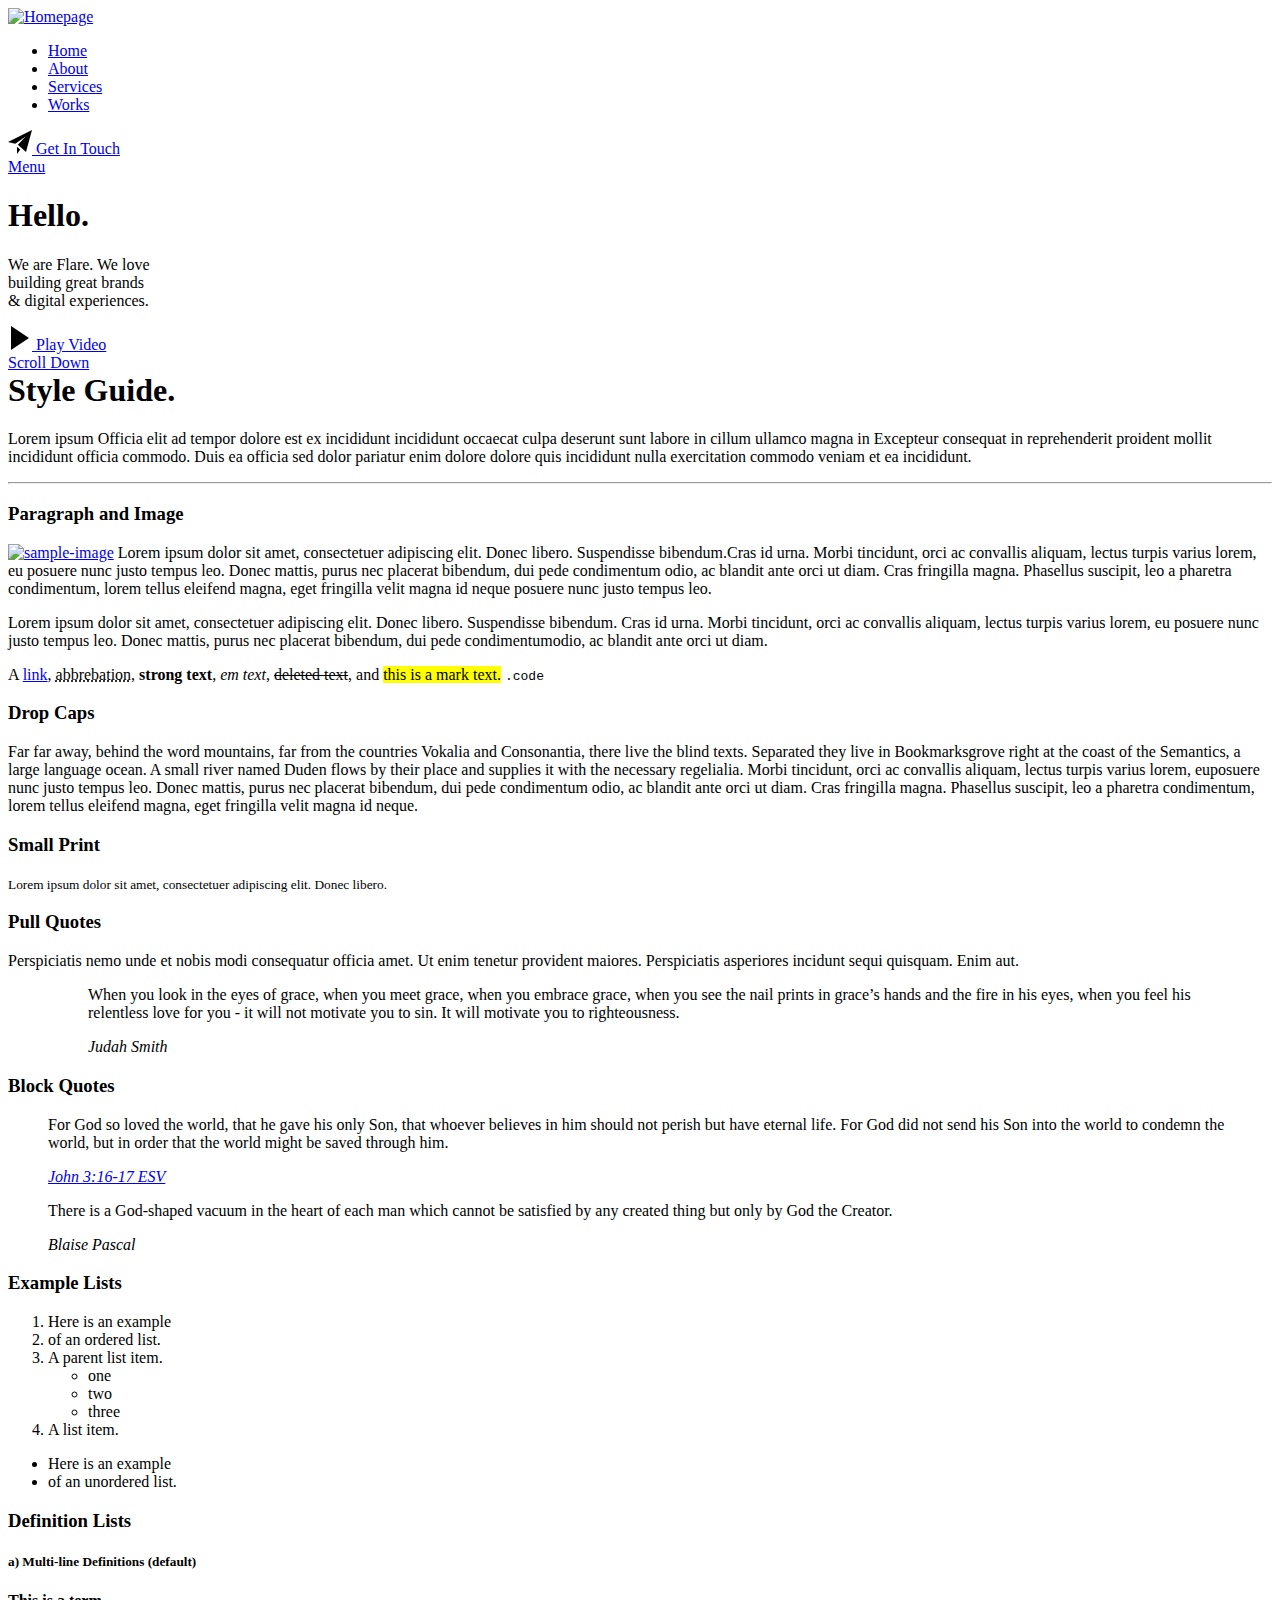
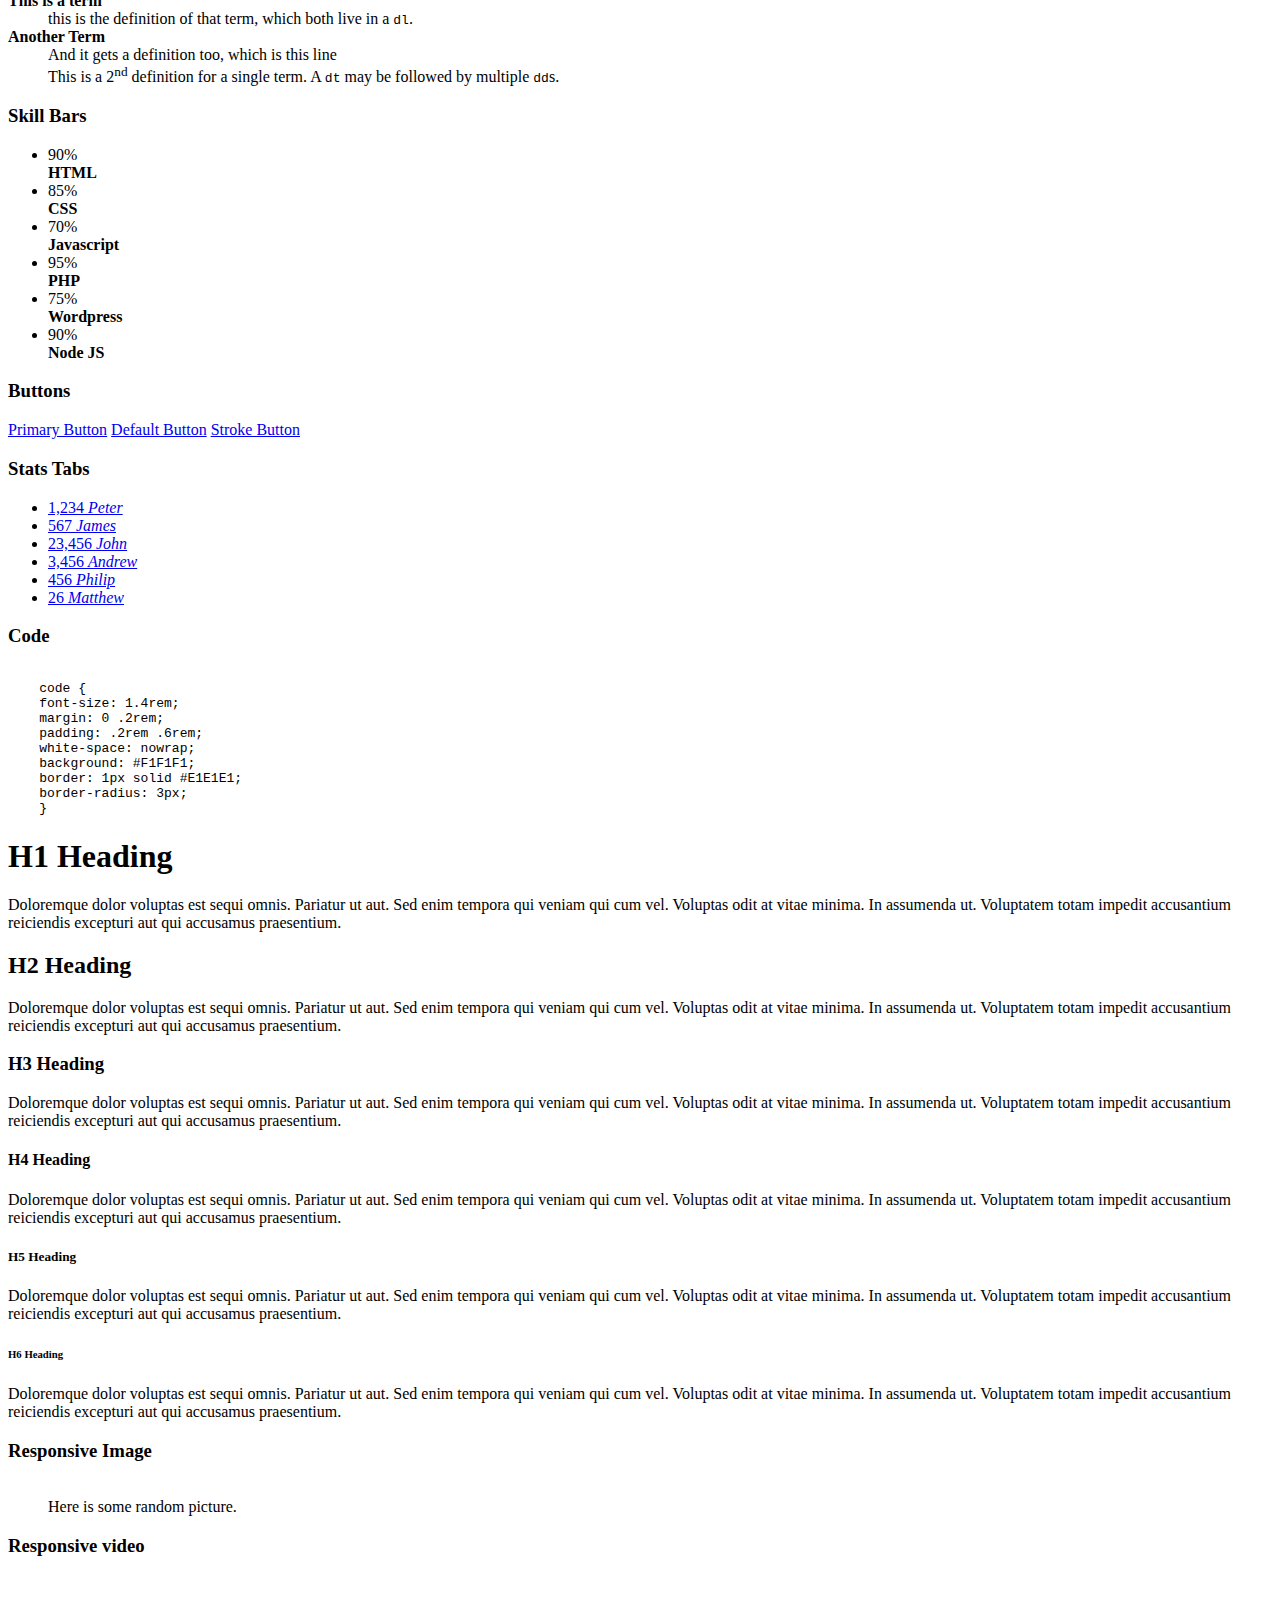
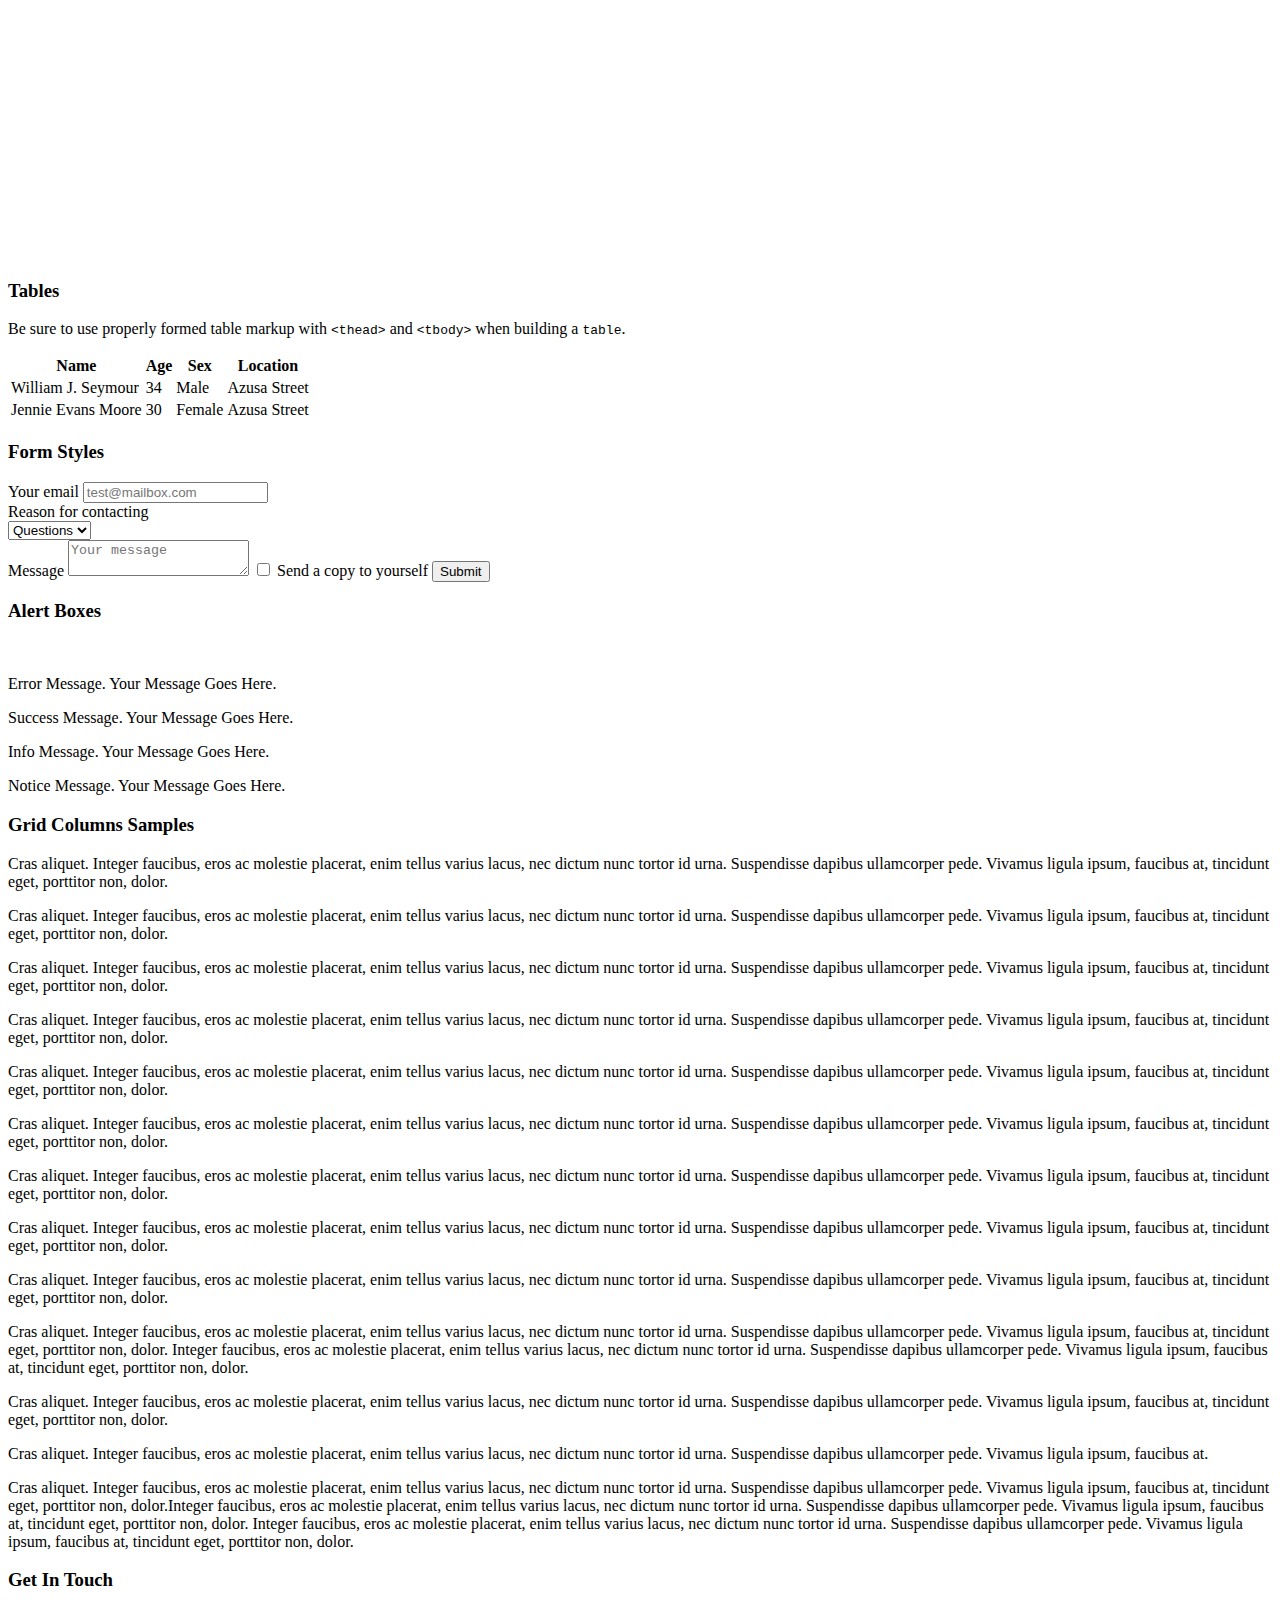
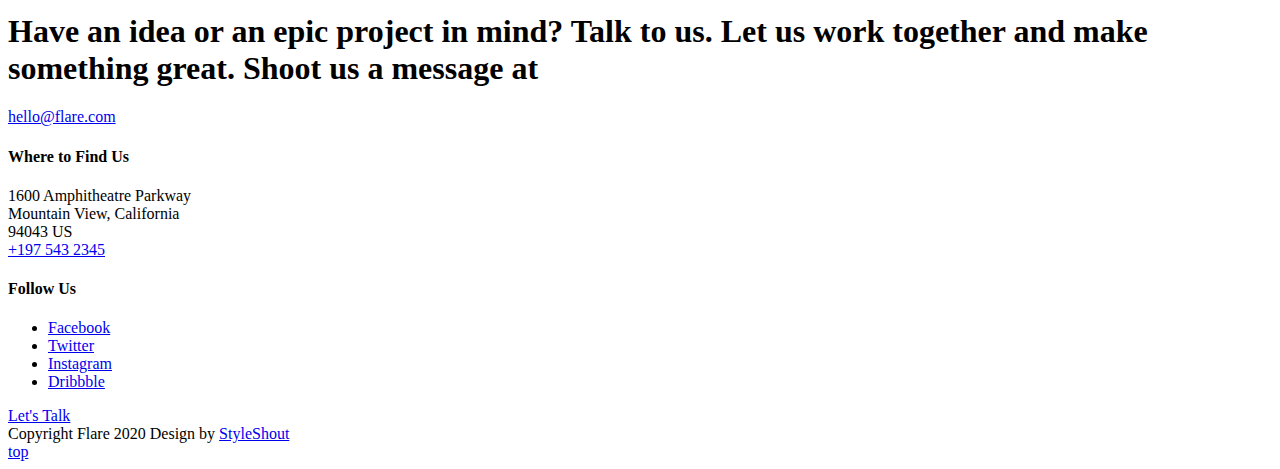
==== styles.html @ f90ffde2 "6" ====
<!DOCTYPE html>
<html class="no-js" lang="en">
<head>

    <!--- basic page needs
    ================================================== -->
    <meta charset="utf-8">
    <title>Flare - Styles</title>
    <meta name="description" content="">
    <meta name="author" content="">

    <!-- mobile specific metas
    ================================================== -->
    <meta name="viewport" content="width=device-width, initial-scale=1">

    <!-- CSS
    ================================================== -->
    <link rel="stylesheet" href="css/styles.css">
    <link rel="stylesheet" href="css/vendor.css">

    <style type="text/css" media="screen">
        .s-styles { 
            background-color: var(--color-bg);
            padding-top: calc(6.5 * var(--space));
            padding-bottom: calc(4.5 * var(--space));
            position: relative;
        }
        .s-styles .intro h1 {
            margin-top: 0;
        }
    </style>

    <!-- script
    ================================================== -->
    <script src="js/modernizr.js"></script>
    <script defer src="js/fontawesome/all.min.js"></script>

    <!-- favicons
    ================================================== -->
    <link rel="apple-touch-icon" sizes="180x180" href="apple-touch-icon.png">
    <link rel="icon" type="image/png" sizes="32x32" href="favicon-32x32.png">
    <link rel="icon" type="image/png" sizes="16x16" href="favicon-16x16.png">
    <link rel="manifest" href="site.webmanifest">

</head>

<body id="top">


    <!-- preloader
    ================================================== -->
    <div id="preloader">
        <div id="loader" class="dots-fade">
            <div></div>
            <div></div>
            <div></div>
        </div>
    </div>


    <!-- header
    ================================================== -->
    <header class="s-header">

        <div class="s-header__logo">
            <a href="index.html">
                <img src="images/logo.svg" alt="Homepage">
            </a>
        </div>

        <div class="s-header__content">
    
            <nav class="s-header__nav-wrap">
                <ul class="s-header__nav">
                    <li><a href="index.html#hero" title="Intro">Home</a></li>
                    <li><a href="index.html#about" title="About">About</a></li>
                    <li><a href="index.html#services" title="Services">Services</a></li>
                    <li><a href="index.html#portfolio" title="Works">Works</a></li>
                </ul>
            </nav> <!-- end s-header__nav-wrap -->

            <a href="mailto:#0" class="btn btn--primary btn--small">
                <svg xmlns="http://www.w3.org/2000/svg" width="24" height="24" viewBox="0 0 24 24"><path d="M24 0l-6 22-8.129-7.239 7.802-8.234-10.458 7.227-7.215-1.754 24-12zm-15 16.668v7.332l3.258-4.431-3.258-2.901z"/></svg>
                Get In Touch
            </a>

        </div> <!-- end header-content -->

        <a class="s-header__menu-toggle" href="#0"><span>Menu</span></a>

    </header> <!-- end s-header -->


    <!-- hero
    ================================================== -->
    <section id="hero" class="s-hero target-section">

        <div class="s-hero__bg">
            <div class="gradient-overlay"></div>
        </div>

        <div class="row s-hero__content">
            <div class="column">

                <h1>Hello.</h1>
                <div class="s-hero__content-about">

                    <p>
                    We are Flare. We love <br>
                    building great brands <br>
                    & digital experiences.
                    </p>
    
                    <footer>
                        <div class="s-hero__content-social">
                            <a href="#0"><i class="fab fa-facebook-f" aria-hidden="true"></i></a>
                            <a href="#0"><i class="fab fa-twitter" aria-hidden="true"></i></a>
                            <a href="#0"><i class="fab fa-instagram" aria-hidden="true"></i></a>
                            <a href="#0"><i class="fab fa-dribbble" aria-hidden="true"></i></a>
                        </div>
                    </footer>
                </div>

            </div>
        </div>

        <div class="s-hero__video">
            <a class="s-hero__video-link" href="https://player.vimeo.com/video/117310401?color=01aef0&amp;title=0&amp;byline=0&amp;portrait=0" data-lity="">
                <svg xmlns="http://www.w3.org/2000/svg" width="24" height="24" viewBox="0 0 24 24"><path d="M21 12l-18 12v-24z"/></svg>
                <span class="s-hero__video-text">Play Video</span>
            </a>
        </div>

        <div class="s-hero__scroll">
            <a href="#styles" class="s-hero__scroll-link smoothscroll">
                Scroll Down
            </a>
        </div>

    </section> <!-- end s-hero -->


    <!-- s-styles
    ================================================== -->
    <section id="styles" class="s-styles">

        <div class="row">

            <div class="column large-12 intro">

                <h1>Style Guide.</h1>

                <p class="lead">Lorem ipsum Officia elit ad tempor dolore est ex incididunt incididunt occaecat culpa deserunt 
                sunt labore in cillum ullamco magna in Excepteur consequat in reprehenderit proident mollit incididunt officia commodo.
                Duis ea officia sed dolor pariatur enim dolore dolore quis incididunt nulla exercitation commodo veniam et ea incididunt.
                </p>

                <hr class="fancy">
            </div>

        </div> <!-- end row -->

        <div class="row">

            <div class="column large-6 tab-12">

                <h3>Paragraph and Image</h3>

                <p><a href="#"><img width="120" height="120" class="h-pull-left" alt="sample-image" src="images/sample-image.jpg"></a>
                Lorem ipsum dolor sit amet, consectetuer adipiscing elit. Donec libero. Suspendisse bibendum.Cras id urna. Morbi 
                tincidunt, orci ac convallis aliquam, lectus turpis varius lorem, eu posuere nunc justo tempus leo. Donec mattis, 
                purus nec placerat bibendum, dui pede condimentum odio, ac blandit ante orci ut diam. Cras fringilla magna. 
                Phasellus suscipit, leo a pharetra condimentum, lorem tellus eleifend magna, eget fringilla velit magna id 
                neque posuere nunc justo tempus leo. </p>

                <p>
                Lorem ipsum dolor sit amet, consectetuer adipiscing elit. Donec libero. Suspendisse bibendum. Cras id urna. 
                Morbi tincidunt, orci ac convallis aliquam, lectus turpis varius lorem, eu posuere nunc justo tempus leo. 
                Donec mattis, purus nec placerat bibendum, dui pede condimentumodio, ac blandit ante orci ut diam.	
                </p>

                <p>A <a href="#">link</a>,
                <abbr title="this really isn't a very good description">abbrebation</abbr>,
                <strong>strong text</strong>,
                <em>em text</em>,
                <del>deleted text</del>, and
                <mark>this is a mark text.</mark>
                <code>.code</code>
                </p>

            </div>

            <div class="column large-6 tab-12">

                <h3>Drop Caps</h3>

                <p class="drop-cap">Far far away, behind the word mountains, far from the countries Vokalia and Consonantia,
                there live the blind texts. Separated they live in Bookmarksgrove right at the coast of the
                Semantics, a large language ocean. A small river named Duden flows by their place and supplies it with the 
                necessary regelialia. Morbi tincidunt, orci ac convallis aliquam, lectus turpis varius lorem, 
                euposuere nunc justo tempus leo. Donec mattis, purus nec placerat bibendum, dui pede condimentum odio, 
                ac blandit ante orci ut diam. Cras fringilla magna. Phasellus suscipit, leo a pharetra condimentum, 
                lorem tellus eleifend magna, eget fringilla velit magna id neque.
                </p>

                <h3>Small Print</h3>

                <p><small>Lorem ipsum dolor sit amet, consectetuer adipiscing elit. Donec libero.</small></p>

            </div>

        </div> <!-- end row -->

        <div class="row">

            <div class="column large-6 tab-12">

                <h3 class="h-add-bottom">Pull Quotes</h3>

                <p>
                Perspiciatis nemo unde et nobis modi consequatur officia amet. Ut enim 
                tenetur provident maiores. Perspiciatis asperiores incidunt sequi 
                quisquam. Enim aut. 
                </p>

                <figure class="pull-quote">
                    <blockquote>
                        <p>
                        When you look in the eyes of grace, when you meet grace, 
                        when you embrace grace, when you see the nail prints in 
                        grace’s hands and the fire in his eyes, when you feel his 
                        relentless love for you - it will not motivate you to sin. 
                        It will motivate you to righteousness.
                        </p>

                        <footer>
                            <cite>Judah Smith</cite>
                        </footer>
                    </blockquote>
                </figure>

            </div>

            <div class="column large-6 tab-12">

                <h3 class="h-add-bottom">Block Quotes</h3>

                <blockquote cite="http://where-i-got-my-info-from.com">
                    <p>
                    For God so loved the world, that he gave his only Son, that whoever believes in 
                    him should not perish but have eternal life. For God did not send his Son into 
                    the world to condemn the world, but in order that the world might be 
                    saved through him.
                    </p>

                    <footer>
                        <cite>
                            <a href="#0">John 3:16-17 ESV</a>
                        </cite>
                    </footer>

                </blockquote>

                <blockquote>
                    <p>There is a God-shaped vacuum in the heart of each man which cannot be satisfied 
                    by any created thing but only by God the Creator.</p>

                    <footer>
                        <cite>Blaise Pascal</cite>
                    </footer>

                </blockquote>

            </div>

        </div> <!-- end row -->

        <div class="row h-add-half-bottom">

            <div class="column large-6 tab-12">

                <h3>Example Lists</h3>

                <ol>
                    <li>Here is an example</li>
                    <li>of an ordered list.</li>
                    <li>A parent list item.
                        <ul>
                            <li>one</li>
                            <li>two</li>
                            <li>three</li>
                        </ul>
                        </li>
                        <li>A list item.</li>
                    </ol>

                <ul class="disc">
                    <li>Here is an example</li>
                    <li>of an unordered list.</li>
                </ul>

                <h3>Definition Lists</h3>

                <h5>a) Multi-line Definitions (default) </h5>

                <dl class="dictionary-style">
                    <dt><strong>This is a term</strong></dt>
                        <dd>this is the definition of that term, which both live in a <code>dl</code>.</dd>
                    <dt><strong>Another Term</strong></dt>
                        <dd>And it gets a definition too, which is this line</dd>
                        <dd>This is a 2<sup>nd</sup> definition for a single term. A <code>dt</code> may be followed by multiple <code>dd</code>s.</dd>
                </dl>

                <h3 class="h-add-bottom">Skill Bars</h3>

                <ul class="skill-bars">
                    <li>
                    <div class="progress percent90"><span>90%</span></div>
                    <strong>HTML</strong>
                    </li>
                    <li>
                    <div class="progress percent85"><span>85%</span></div>
                    <strong>CSS</strong>
                    </li>
                    <li>
                    <div class="progress percent70"><span>70%</span></div>
                    <strong>Javascript</strong>
                    </li>
                    <li>
                    <div class="progress percent95"><span>95%</span></div>
                    <strong>PHP</strong>
                    </li>
                    <li>
                    <div class="progress percent75"><span>75%</span></div>
                    <strong>Wordpress</strong>
                    </li>
                    <li>
                    <div class="progress percent90"><span>90%</span></div>
                    <strong>Node JS</strong>
                    </li>
                </ul>

            </div>

            <div class="column large-6 tab-12">

                <h3 class="h-add-bottom">Buttons</h3>

                <p>
                    <a class="btn btn--primary h-full-width" href="#0">Primary Button</a>
                    <a class="btn h-full-width" href="#0">Default Button</a>
                    <a class="btn btn--stroke h-full-width" href="#0">Stroke Button</a>
                </p>

                <h3>Stats Tabs</h3>

                <ul class="stats-tabs">
                    <li><a href="#0">1,234 <em>Peter</em></a></li>
                    <li><a href="#0">567 <em>James</em></a></li>
                    <li><a href="#0">23,456 <em>John</em></a></li>
                    <li><a href="#0">3,456 <em>Andrew</em></a></li>
                    <li><a href="#0">456 <em>Philip</em></a></li>
                    <li><a href="#0">26 <em>Matthew</em></a></li>
                </ul>

                <h3 class="h-add-bottom">Code</h3>
<pre><code>
    code {
    font-size: 1.4rem;
    margin: 0 .2rem;
    padding: .2rem .6rem;
    white-space: nowrap;
    background: #F1F1F1;
    border: 1px solid #E1E1E1;	
    border-radius: 3px;
    }
</code></pre>

            </div>

        </div> <!-- end row -->

        <div class="row h-add-half-bottom">

            <div class="column large-6 tab-12">
                    
                <h1>H1 Heading</h1>
                <p>Doloremque dolor voluptas est sequi omnis. Pariatur ut aut. Sed enim tempora qui veniam qui cum vel. 
                Voluptas odit at vitae minima. In assumenda ut. Voluptatem totam impedit accusantium reiciendis excepturi aut qui accusamus praesentium.</p>

                <h2>H2 Heading</h2>
                <p>Doloremque dolor voluptas est sequi omnis. Pariatur ut aut. Sed enim tempora qui veniam qui cum vel. 
                Voluptas odit at vitae minima. In assumenda ut. Voluptatem totam impedit accusantium reiciendis excepturi aut qui accusamus praesentium.</p>

                <h3>H3 Heading</h3>
                <p>Doloremque dolor voluptas est sequi omnis. Pariatur ut aut. Sed enim tempora qui veniam qui cum vel. 
                Voluptas odit at vitae minima. In assumenda ut. Voluptatem totam impedit accusantium reiciendis excepturi aut qui accusamus praesentium.</p>

                
            </div>

            <div class="column large-6 tab-12">
                <h4>H4 Heading</h4>
                <p>Doloremque dolor voluptas est sequi omnis. Pariatur ut aut. Sed enim tempora qui veniam qui cum vel. 
                Voluptas odit at vitae minima. In assumenda ut. Voluptatem totam impedit accusantium reiciendis excepturi aut qui accusamus praesentium.</p>

                <h5>H5 Heading</h5>
                <p>Doloremque dolor voluptas est sequi omnis. Pariatur ut aut. Sed enim tempora qui veniam qui cum vel. 
                Voluptas odit at vitae minima. In assumenda ut. Voluptatem totam impedit accusantium reiciendis excepturi aut qui accusamus praesentium.</p>

                <h6>H6 Heading</h6>
                <p>Doloremque dolor voluptas est sequi omnis. Pariatur ut aut. Sed enim tempora qui veniam qui cum vel. 
                Voluptas odit at vitae minima. In assumenda ut. Voluptatem totam impedit accusantium reiciendis excepturi aut qui accusamus praesentium.</p>
    
                
            </div>

        </div> <!-- end row -->

        <div class="row h-add-half-bottom">

            <div class="column large-6 tab-12">

                <h3 class="h-add-bottom">Responsive Image</h3>

                <figure>
                    <img src="images/wheel-500.jpg" 
                    srcset="images/wheel-1000.jpg 1000w, 
                    images/wheel-500.jpg 500w" 
                    sizes="(max-width: 1000px) 100vw, 1000px" alt="">

                    <figcaption>
                        Here is some random picture.
                    </figcaption>
                </figure>

            </div>

            <div class="column large-6 tab-12">

                <h3 class="h-add-bottom">Responsive video</h3>

                <div class="video-container">
                <iframe src="https://player.vimeo.com/video/14592941?color=00a650&title=0&byline=0&portrait=0" width="500" height="281" frameborder="0" webkitallowfullscreen mozallowfullscreen allowfullscreen></iframe> 
                </div>

            </div>
            
        </div> <!-- end row -->

        <div class="row h-add-bottom">

            <div class="column large-12">

                <h3>Tables</h3>
                <p>Be sure to use properly formed table markup with <code>&lt;thead&gt;</code> and <code>&lt;tbody&gt;</code> when building a <code>table</code>.</p>

                <div class="table-responsive">

                    <table>
                            <thead>
                            <tr>
                                <th>Name</th>
                                <th>Age</th>
                                <th>Sex</th>
                                <th>Location</th>
                            </tr>
                            </thead>
                            <tbody>
                            <tr>
                                <td>William J. Seymour</td>
                                <td>34</td>
                                <td>Male</td>
                                <td>Azusa Street</td>
                            </tr>
                            <tr>
                                <td>Jennie Evans Moore</td>
                                <td>30</td>
                                <td>Female</td>
                                <td>Azusa Street</td>
                            </tr>
                            </tbody>
                    </table>

                </div>

            </div>
            
        </div> <!-- end row -->


        <div class="row">

            <div class="column large-6 tab-12">

                <h3 class="h-add-bottom">Form Styles</h3>

                <form>
                    <div>
                        <label for="sampleInput">Your email</label>
                        <input class="h-full-width" type="email" placeholder="test@mailbox.com" id="sampleInput">
                    </div>
                    <div>
                        <label for="sampleRecipientInput">Reason for contacting</label>
                        <div class="ss-custom-select">
                            <select class="h-full-width" id="sampleRecipientInput">
                                <option value="Option 1">Questions</option>
                                <option value="Option 2">Report</option>
                                <option value="Option 3">Others</option>
                            </select>
                        </div>
                    </div>
                    
                    <label for="exampleMessage">Message</label>
                    <textarea class="h-full-width" placeholder="Your message" id="exampleMessage"></textarea>

                    <label class="h-add-bottom">
                        <input type="checkbox">
                        <span class="label-text">Send a copy to yourself</span>
                    </label>
                
                    <input class="btn--primary h-full-width" type="submit" value="Submit">
                </form>

            </div>

            <div class="column large-6 tab-12">

                <h3>Alert Boxes</h3>

                <br>
                
                <div class="alert-box alert-box--error hideit">
                    <p>Error Message. Your Message Goes Here.</p>
                    <i class="fa fa-times alert-box__close" aria-hidden="true"></i>
                </div><!-- end error -->
                        
                <div class="alert-box alert-box--success hideit">
                    <p>Success Message. Your Message Goes Here.</p>
                    <i class="fa fa-times alert-box__close" aria-hidden="true"></i>
                </div><!-- end success -->
                        
                <div class="alert-box alert-box--info hideit">
                    <p>Info Message. Your Message Goes Here.</p>
                    <i class="fa fa-times alert-box__close" aria-hidden="true"></i>
                </div><!-- end info -->
                        
                <div class="alert-box alert-box--notice hideit">
                    <p>Notice Message. Your Message Goes Here.</p>
                    <i class="fa fa-times alert-box__close" aria-hidden="true"></i>
                </div><!-- end notice -->
            
            </div>

        </div> <!-- end row -->

        <div class="row">

            <div class="large-12 column">
               <h3 class="h-add-bottom">Grid Columns Samples</h3>
            </div>
   
        </div> <!-- Row End-->


        <div class="row">
   
            <div class="large-4 mob-12 column">
                <p>
                Cras aliquet. Integer faucibus, eros ac molestie placerat, enim tellus varius lacus,
                nec dictum nunc tortor id urna. Suspendisse dapibus ullamcorper pede. Vivamus ligula ipsum,
                faucibus at, tincidunt eget, porttitor non, dolor. 
                </p>
             </div>
   
            <div class="large-4 mob-12 column">
                <p>
                Cras aliquet. Integer faucibus, eros ac molestie placerat, enim tellus varius lacus,
                nec dictum nunc tortor id urna. Suspendisse dapibus ullamcorper pede. Vivamus ligula ipsum,
                faucibus at, tincidunt eget, porttitor non, dolor. 
                </p>
            </div>
   
            <div class="large-4 mob-12 column">
                <p>
                Cras aliquet. Integer faucibus, eros ac molestie placerat, enim tellus varius lacus,
                nec dictum nunc tortor id urna. Suspendisse dapibus ullamcorper pede. Vivamus ligula ipsum,
                faucibus at, tincidunt eget, porttitor non, dolor. 
                </p>
            </div>
   
        </div>
   
        <div class="row">
   
            <div class="large-3 tab-6 mob-12 column">
                <p>
                Cras aliquet. Integer faucibus, eros ac molestie placerat, enim tellus varius lacus,
                nec dictum nunc tortor id urna. Suspendisse dapibus ullamcorper pede. Vivamus ligula ipsum,
                faucibus at, tincidunt eget, porttitor non, dolor. 
                </p>
            </div>
   
            <div class="large-3 tab-6 mob-12 column">
                <p>
                Cras aliquet. Integer faucibus, eros ac molestie placerat, enim tellus varius lacus,
                nec dictum nunc tortor id urna. Suspendisse dapibus ullamcorper pede. Vivamus ligula ipsum,
                faucibus at, tincidunt eget, porttitor non, dolor. 
                </p>
            </div>
   
            <div class="large-3 tab-6 mob-12 column">
                <p>
                Cras aliquet. Integer faucibus, eros ac molestie placerat, enim tellus varius lacus,
                nec dictum nunc tortor id urna. Suspendisse dapibus ullamcorper pede. Vivamus ligula ipsum,
                faucibus at, tincidunt eget, porttitor non, dolor. 
                </p>
            </div>
   
            <div class="large-3 tab-6 mob-12 column">
                <p>
                Cras aliquet. Integer faucibus, eros ac molestie placerat, enim tellus varius lacus,
                nec dictum nunc tortor id urna. Suspendisse dapibus ullamcorper pede. Vivamus ligula ipsum,
                faucibus at, tincidunt eget, porttitor non, dolor. 
                </p>
            </div>
   
        </div>
   
        <div class="row">
   
            <div class="large-6 mob-12 column">
                <p>
                Cras aliquet. Integer faucibus, eros ac molestie placerat, enim tellus varius lacus,
                nec dictum nunc tortor id urna. Suspendisse dapibus ullamcorper pede. Vivamus ligula ipsum,
                faucibus at, tincidunt eget, porttitor non, dolor. 
                </p>
            </div>
   
            <div class="large-6 mob-12 column">
                <p>
                Cras aliquet. Integer faucibus, eros ac molestie placerat, enim tellus varius lacus,
                nec dictum nunc tortor id urna. Suspendisse dapibus ullamcorper pede. Vivamus ligula ipsum,
                faucibus at, tincidunt eget, porttitor non, dolor. 
                </p>
            </div>
   
        </div>
   
        <div class="row">
   
            <div class="large-8 tab-7 mob-12 column">
                <p>
                Cras aliquet. Integer faucibus, eros ac molestie placerat, enim tellus varius lacus,
                nec dictum nunc tortor id urna. Suspendisse dapibus ullamcorper pede. Vivamus ligula ipsum,
                faucibus at, tincidunt eget, porttitor non, dolor. Integer faucibus, eros ac molestie placerat, enim tellus varius lacus,
                nec dictum nunc tortor id urna. Suspendisse dapibus ullamcorper pede. Vivamus ligula ipsum,
                faucibus at, tincidunt eget, porttitor non, dolor.
                </p>
            </div>
   
            <div class="large-4 tab-5 mob-12 column">
                <p>
                Cras aliquet. Integer faucibus, eros ac molestie placerat, enim tellus varius lacus,
                nec dictum nunc tortor id urna. Suspendisse dapibus ullamcorper pede. Vivamus ligula ipsum,
                faucibus at, tincidunt eget, porttitor non, dolor. 
                </p>
            </div>
   
         </div>
   
         <div class="row">
   
            <div class="large-3 tab-5 mob-12 column">
                <p>
                Cras aliquet. Integer faucibus, eros ac molestie placerat, enim tellus varius lacus,
                nec dictum nunc tortor id urna. Suspendisse dapibus ullamcorper pede. Vivamus ligula ipsum,
                faucibus at. 
                </p>
             </div>
   
            <div class="large-9 tab-7 mob-12 column">
                <p>
                Cras aliquet. Integer faucibus, eros ac molestie placerat, enim tellus varius lacus,
                nec dictum nunc tortor id urna. Suspendisse dapibus ullamcorper pede. Vivamus ligula ipsum,
                faucibus at, tincidunt eget, porttitor non, dolor.Integer faucibus, eros ac molestie placerat, enim tellus varius lacus,
                nec dictum nunc tortor id urna. Suspendisse dapibus ullamcorper pede. Vivamus ligula ipsum,
                faucibus at, tincidunt eget, porttitor non, dolor. Integer faucibus, eros ac molestie placerat, enim tellus varius lacus,
                nec dictum nunc tortor id urna. Suspendisse dapibus ullamcorper pede. Vivamus ligula ipsum,
                faucibus at, tincidunt eget, porttitor non, dolor.
                </p>
             </div>
   
         </div> 

    </section> <!-- end s-styles -->


    <!-- contact
    ================================================== -->
    <section class="s-contact">

        <div class="row narrower s-contact__top h-text-center">
            <div class="column">
                <h3 class="h6">Get In Touch</h3>
                <h1 class="display-1">
                Have an idea or an epic project in mind? Talk to
                us. Let us work together and make something great.
                Shoot us a message at
                </h1>
            </div>
        </div> <!-- s-footer__top -->

        <div class="row h-text-center">
            <div class="column">
                <p class="s-contact__email">
                    <a href="mailto:#0">hello@flare.com</a>
                </p>
            </div>
        </div>

    </section>  <!-- end s-contact -->


    <!-- footer
    ================================================== -->
    <footer class="s-footer">
        <div class="row row-y-top">

            <div class="column large-8 medium-12">
                <div class="row">
                    <div class="column large-7 tab-12 s-footer__block">
                        <h4 class="h6">Where to Find Us</h4>
        
                        <p>
                        1600 Amphitheatre Parkway <br>
                        Mountain View, California <br>
                        94043  US <br>
                        <a href="tel:197-543-2345">+197 543 2345</a>
                        </p>
                    </div>
        
                    <div class="column large-5 tab-12 s-footer__block">
                        <h4 class="h6">Follow Us</h4 class="h6">
        
                        <ul class="s-footer__list">
                            <li><a href="#0">Facebook</a></li>
                            <li><a href="#0">Twitter</a></li>
                            <li><a href="#0">Instagram</a></li>
                            <li><a href="#0">Dribbble</a></li>
                        </ul>
                    </div>
                </div>
            </div>

            <div class="column large-4 medium-12 s-footer__block--end">
                <a href="mailto:#0" class="btn h-full-width">Let's Talk</a>

                <div class="ss-copyright">
                    <span>Copyright Flare 2020</span> 
                    <span>Design by <a href="https://www.styleshout.com/">StyleShout</a></span>
                </div>
            </div>

            <div class="ss-go-top">
                <a class="smoothscroll" title="Back to Top" href="#top">
                    top
                </a>
            </div> <!-- end ss-go-top -->

        </div>
    </footer>


    <!-- Java Script
    ================================================== -->
    <script src="js/jquery-3.2.1.min.js"></script>
    <script src="js/plugins.js"></script>
    <script src="js/main.js"></script>

</body>

</html>
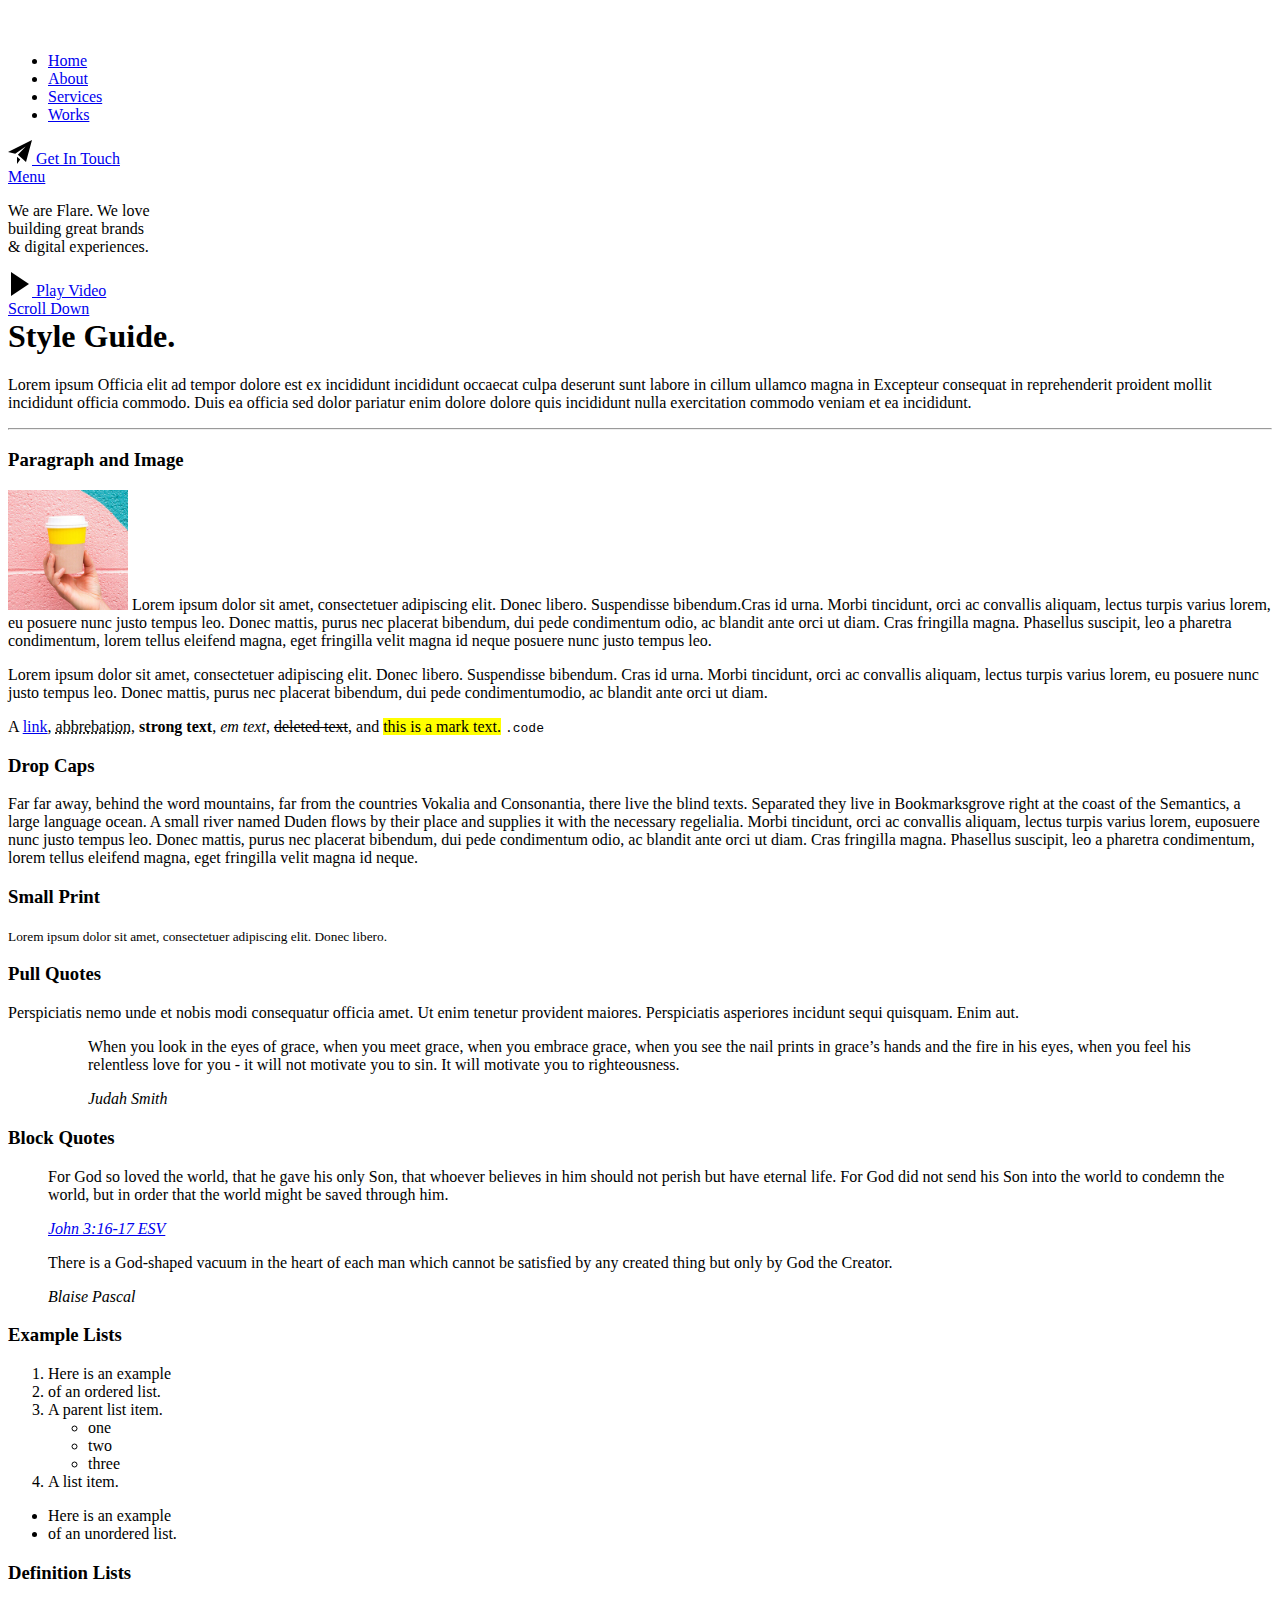
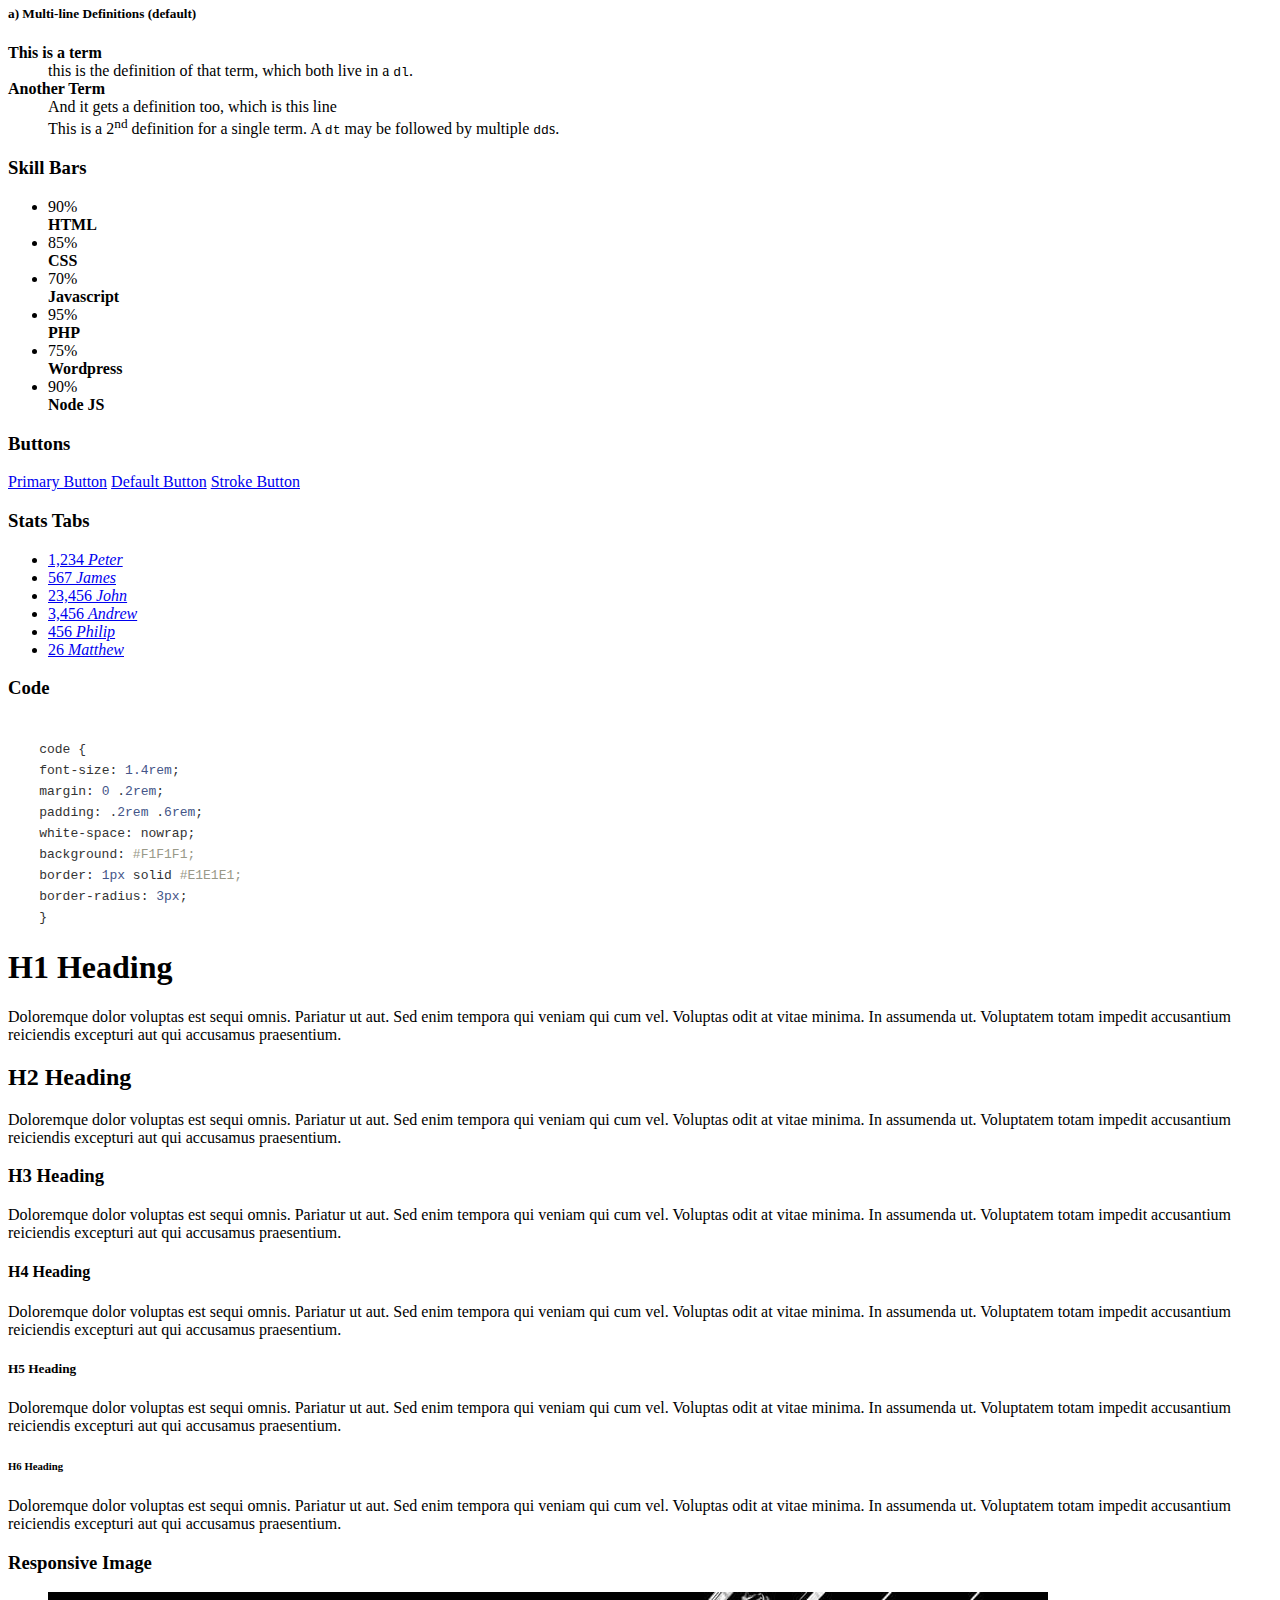
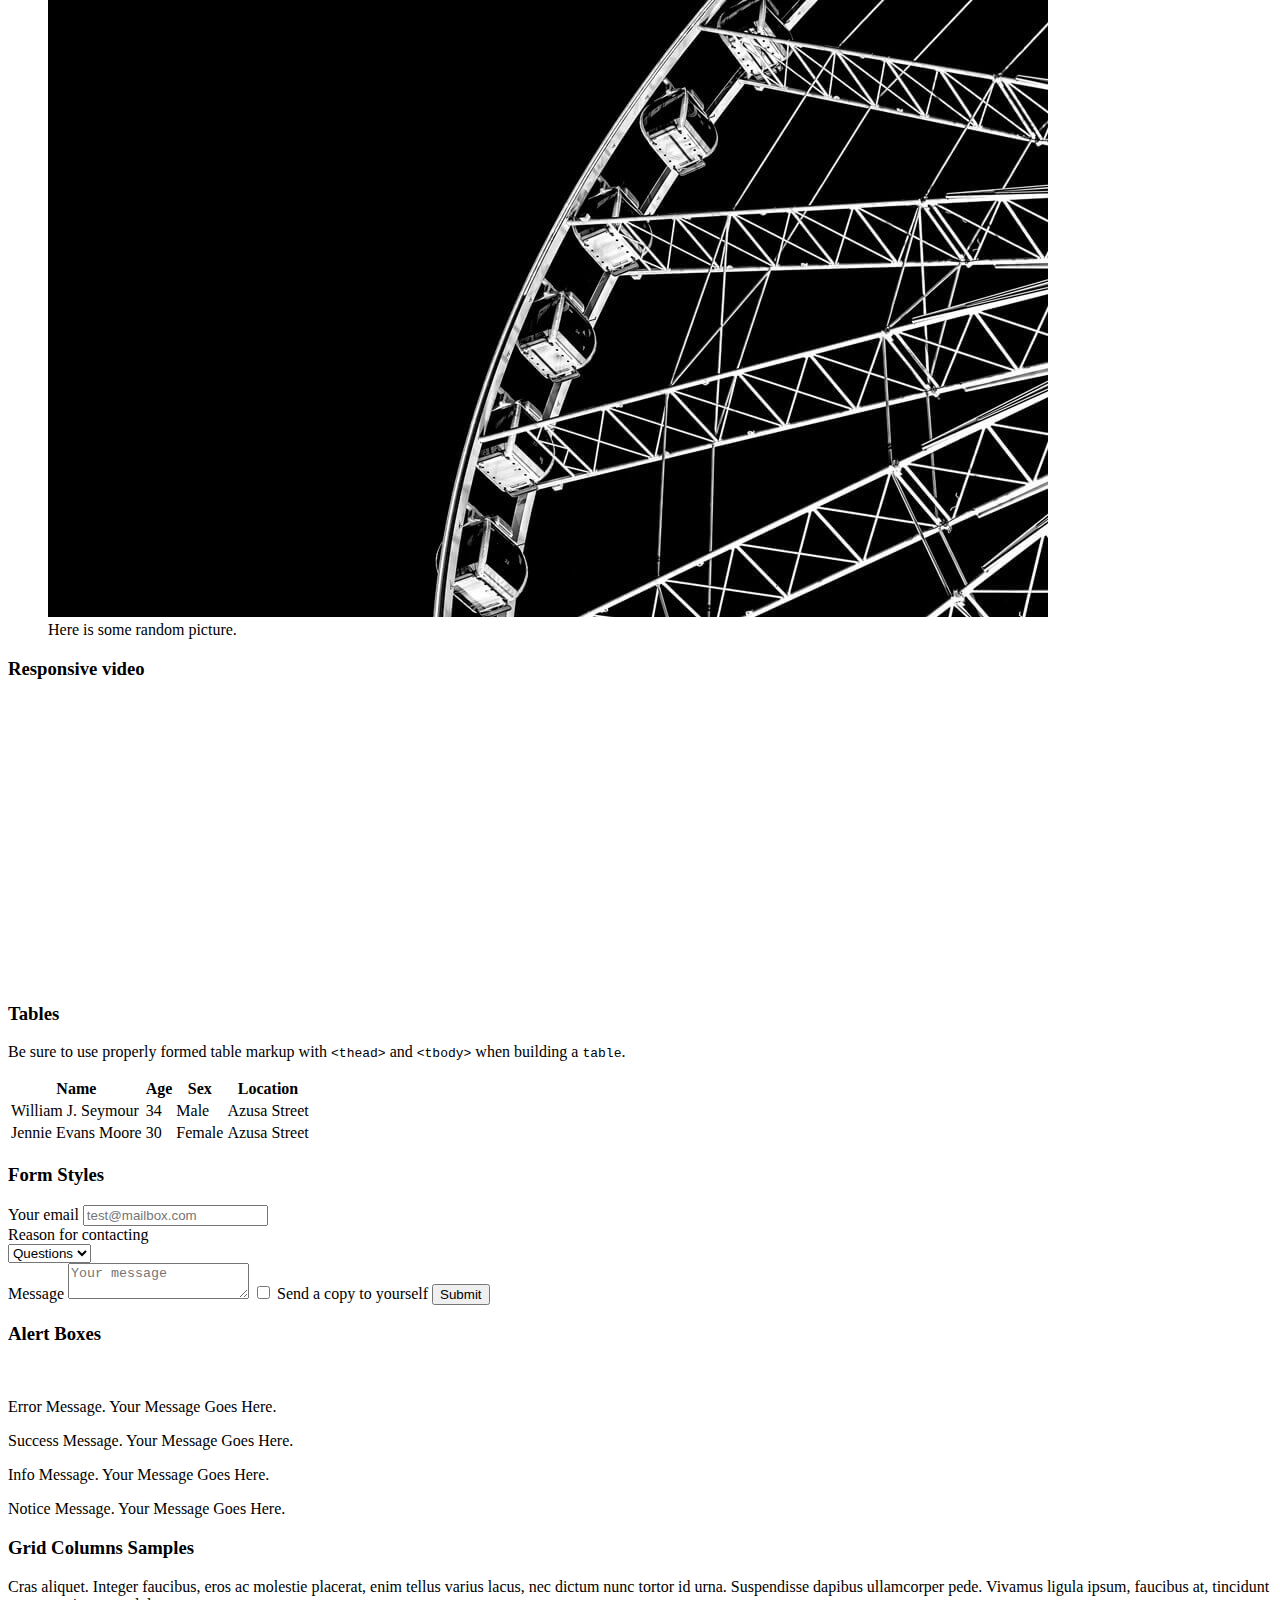
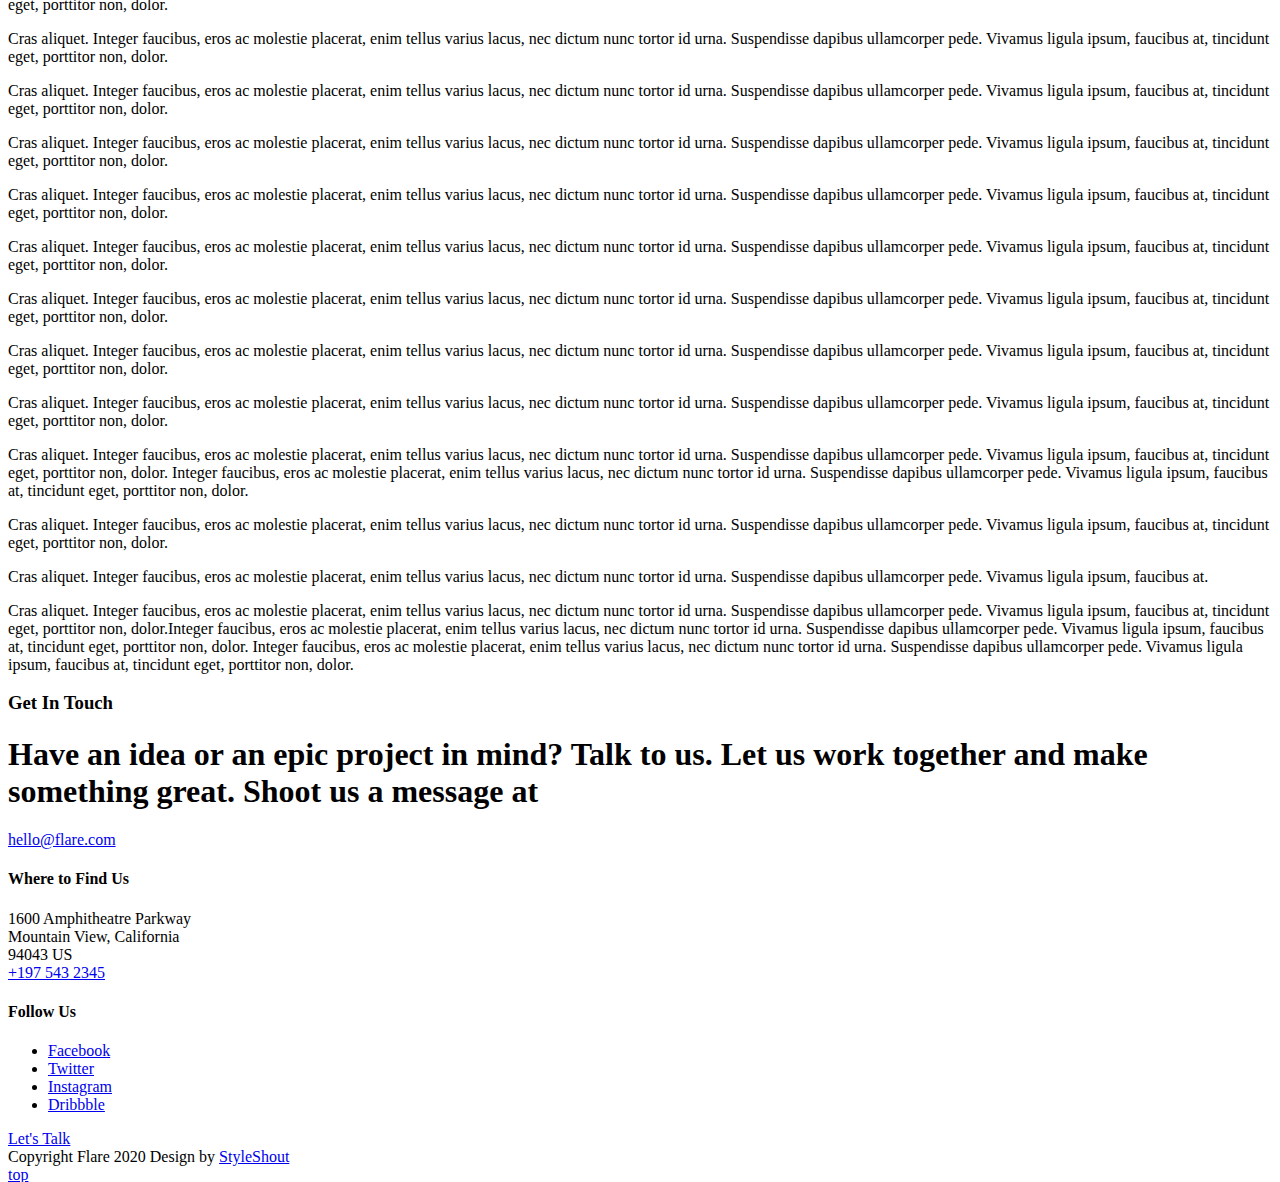
==== commit be8ee46d: "9" ====
--- a/styles.html
+++ b/styles.html
@@ -102,7 +102,6 @@
         <div class="row s-hero__content">
             <div class="column">
 
-                <h1>Hello.</h1>
                 <div class="s-hero__content-about">
 
                     <p>
--- a/css/vendor.css
+++ b/css/vendor.css
@@ -0,0 +1,2486 @@
+/* =================================================================== 
+ * Flare Vendor/Third Party CSS
+ * Template Ver. 1.0.0 
+ * 03-19-2020
+ * ------------------------------------------------------------------
+ *
+ * TOC:
+ *
+ * # Lity
+ * # Animate On Scroll 
+ * # Slick Slider
+ * # prettyprint GitHub Theme
+ * # PhotoSwipe main CSS
+ * # PhotoSwipe Skin
+ *
+ * =================================================================== */
+
+
+
+/* ===================================================================
+ * # Lity - v2.4.0 - 2019-08-10
+ *   http://sorgalla.com/lity/
+ *   Copyright (c) 2015-2019 Jan Sorgalla; Licensed MIT 
+ * ------------------------------------------------------------------- */
+.lity {
+    z-index: 9990;
+    position: fixed;
+    top: 0;
+    right: 0;
+    bottom: 0;
+    left: 0;
+    white-space: nowrap;
+    background: #151515;
+    background: #151515;
+    outline: none !important;
+    opacity: 0;
+    -webkit-transition: opacity 0.3s ease;
+    transition: opacity 0.3s ease;
+}
+
+.lity.lity-opened {
+    opacity: 1;
+}
+
+.lity.lity-closed {
+    opacity: 0;
+}
+
+.lity * {
+    -webkit-box-sizing: border-box;
+    box-sizing: border-box;
+}
+
+.lity-wrap {
+    z-index: 9990;
+    position: fixed;
+    top: 0;
+    right: 0;
+    bottom: 0;
+    left: 0;
+    text-align: center;
+    outline: none !important;
+}
+
+.lity-wrap:before {
+    content: '';
+    display: inline-block;
+    height: 100%;
+    vertical-align: middle;
+    margin-right: -0.25em;
+}
+
+.lity-loader {
+    z-index: 9991;
+    color: #333;
+    position: absolute;
+    top: 50%;
+    margin-top: -0.8em;
+    width: 100%;
+    text-align: center;
+    font-size: 14px;
+    font-family: Arial, Helvetica, sans-serif;
+    opacity: 0;
+    -webkit-transition: opacity 0.3s ease;
+    transition: opacity 0.3s ease;
+}
+
+.lity-loading .lity-loader {
+    opacity: 1;
+}
+
+.lity-container {
+    z-index: 9992;
+    position: relative;
+    text-align: left;
+    vertical-align: middle;
+    display: inline-block;
+    white-space: normal;
+    max-width: 100%;
+    max-height: 100%;
+    outline: none !important;
+}
+
+.lity-content {
+    z-index: 9993;
+    width: 100%;
+    -webkit-transform: scale(1);
+    transform: scale(1);
+    -webkit-transition: -webkit-transform 0.3s ease;
+    transition: -webkit-transform 0.3s ease;
+    transition: transform 0.3s ease;
+    transition: transform 0.3s ease, -webkit-transform 0.3s ease;
+}
+
+.lity-loading .lity-content, .lity-closed .lity-content {
+    -webkit-transform: scale(0.8);
+    transform: scale(0.8);
+}
+
+.lity-content:after {
+    content: '';
+    position: absolute;
+    left: 0;
+    top: 0;
+    bottom: 0;
+    display: block;
+    right: 0;
+    width: auto;
+    height: auto;
+    z-index: -1;
+}
+
+.lity-close {
+    z-index: 9994;
+    width: 42px;
+    height: 42px;
+    position: fixed;
+    right: var(--vspace-0_5);
+    top: var(--vspace-0_5);
+    -webkit-appearance: none;
+    cursor: pointer;
+    text-decoration: none;
+    text-align: center;
+    padding: 0;
+    color: white;
+    font-style: normal;
+    font-size: 30px;
+    font-family: Arial, sans-serif;
+    line-height: 42px;
+    text-shadow: 0 1px 2px rgba(0, 0, 0, 0.6);
+    border: 0;
+    background: none;
+    outline: none;
+    -webkit-box-shadow: none;
+    box-shadow: none;
+    font: 0/0 a;
+    text-shadow: none;
+    color: transparent;
+    border-radius: 50%;
+}
+
+.lity-close::before, .lity-close::after {
+    display: block;
+    content: "";
+    height: 20px;
+    width: 2px;
+    background-color: white;
+    position: absolute;
+    top: 11px;
+    left: 20px;
+}
+
+.lity-close::before {
+    -webkit-transform: rotate(-45deg);
+    transform: rotate(-45deg);
+}
+
+.lity-close::after {
+    -webkit-transform: rotate(45deg);
+    transform: rotate(45deg);
+}
+
+.lity-close::-moz-focus-inner {
+    border: 0;
+    padding: 0;
+}
+
+.lity-close:hover, .lity-close:focus, .lity-close:active, .lity-close:visited {
+    text-decoration: none;
+    text-align: center;
+    padding: 0;
+    color: #fff;
+    font-style: normal;
+    font-size: 30px;
+    font-family: Arial, sans-serif;
+    line-height: 36px;
+    text-shadow: 0 1px 2px rgba(0, 0, 0, 0.6);
+    border: 0;
+    background: none;
+    outline: none;
+    -webkit-box-shadow: none;
+    box-shadow: none;
+    font: 0/0 a;
+    text-shadow: none;
+    color: transparent;
+}
+
+.lity-close:hover::before, .lity-close:hover::after, .lity-close:focus::before, .lity-close:focus::after, .lity-close:active::before, .lity-close:active::after, .lity-close:visited::before, .lity-close:visited::after {
+    background-color: var(--color-1);
+}
+
+/* Image */
+
+.lity-image img {
+    max-width: 100%;
+    display: block;
+    line-height: 0;
+    border: 0;
+}
+
+/* iFrame */
+
+.lity-iframe .lity-container, .lity-youtube .lity-container, .lity-vimeo .lity-container, .lity-facebookvideo .lity-container, .lity-googlemaps .lity-container {
+    width: 100%;
+    max-width: 964px;
+}
+
+.lity-iframe-container {
+    width: 100%;
+    height: 0;
+    padding-top: 56.25%;
+    overflow: auto;
+    pointer-events: auto;
+    -webkit-transform: translateZ(0);
+    transform: translateZ(0);
+    -webkit-overflow-scrolling: touch;
+}
+
+.lity-iframe-container iframe {
+    position: absolute;
+    display: block;
+    top: 0;
+    left: 0;
+    width: 100%;
+    height: 100%;
+    background: #000;
+}
+
+.lity-hide {
+    display: none;
+}
+
+
+
+/* ===================================================================
+ * # Animate On Scroll 
+ * https://michalsnik.github.io/aos/
+ * ------------------------------------------------------------------- */
+[data-aos][data-aos][data-aos-duration="50"], body[data-aos-duration="50"] [data-aos] {
+    -webkit-transition-duration: 50ms;
+    transition-duration: 50ms;
+}
+
+[data-aos][data-aos][data-aos-delay="50"], body[data-aos-delay="50"] [data-aos] {
+    -webkit-transition-delay: 0;
+    transition-delay: 0;
+}
+
+[data-aos][data-aos][data-aos-delay="50"].aos-animate, body[data-aos-delay="50"] [data-aos].aos-animate {
+    -webkit-transition-delay: 50ms;
+    transition-delay: 50ms;
+}
+
+[data-aos][data-aos][data-aos-duration="100"], body[data-aos-duration="100"] [data-aos] {
+    -webkit-transition-duration: .1s;
+    transition-duration: .1s;
+}
+
+[data-aos][data-aos][data-aos-delay="100"], body[data-aos-delay="100"] [data-aos] {
+    -webkit-transition-delay: 0;
+    transition-delay: 0;
+}
+
+[data-aos][data-aos][data-aos-delay="100"].aos-animate, body[data-aos-delay="100"] [data-aos].aos-animate {
+    -webkit-transition-delay: .1s;
+    transition-delay: .1s;
+}
+
+[data-aos][data-aos][data-aos-duration="150"], body[data-aos-duration="150"] [data-aos] {
+    -webkit-transition-duration: .15s;
+    transition-duration: .15s;
+}
+
+[data-aos][data-aos][data-aos-delay="150"], body[data-aos-delay="150"] [data-aos] {
+    -webkit-transition-delay: 0;
+    transition-delay: 0;
+}
+
+[data-aos][data-aos][data-aos-delay="150"].aos-animate, body[data-aos-delay="150"] [data-aos].aos-animate {
+    -webkit-transition-delay: .15s;
+    transition-delay: .15s;
+}
+
+[data-aos][data-aos][data-aos-duration="200"], body[data-aos-duration="200"] [data-aos] {
+    -webkit-transition-duration: .2s;
+    transition-duration: .2s;
+}
+
+[data-aos][data-aos][data-aos-delay="200"], body[data-aos-delay="200"] [data-aos] {
+    -webkit-transition-delay: 0;
+    transition-delay: 0;
+}
+
+[data-aos][data-aos][data-aos-delay="200"].aos-animate, body[data-aos-delay="200"] [data-aos].aos-animate {
+    -webkit-transition-delay: .2s;
+    transition-delay: .2s;
+}
+
+[data-aos][data-aos][data-aos-duration="250"], body[data-aos-duration="250"] [data-aos] {
+    -webkit-transition-duration: .25s;
+    transition-duration: .25s;
+}
+
+[data-aos][data-aos][data-aos-delay="250"], body[data-aos-delay="250"] [data-aos] {
+    -webkit-transition-delay: 0;
+    transition-delay: 0;
+}
+
+[data-aos][data-aos][data-aos-delay="250"].aos-animate, body[data-aos-delay="250"] [data-aos].aos-animate {
+    -webkit-transition-delay: .25s;
+    transition-delay: .25s;
+}
+
+[data-aos][data-aos][data-aos-duration="300"], body[data-aos-duration="300"] [data-aos] {
+    -webkit-transition-duration: .3s;
+    transition-duration: .3s;
+}
+
+[data-aos][data-aos][data-aos-delay="300"], body[data-aos-delay="300"] [data-aos] {
+    -webkit-transition-delay: 0;
+    transition-delay: 0;
+}
+
+[data-aos][data-aos][data-aos-delay="300"].aos-animate, body[data-aos-delay="300"] [data-aos].aos-animate {
+    -webkit-transition-delay: .3s;
+    transition-delay: .3s;
+}
+
+[data-aos][data-aos][data-aos-duration="350"], body[data-aos-duration="350"] [data-aos] {
+    -webkit-transition-duration: .35s;
+    transition-duration: .35s;
+}
+
+[data-aos][data-aos][data-aos-delay="350"], body[data-aos-delay="350"] [data-aos] {
+    -webkit-transition-delay: 0;
+    transition-delay: 0;
+}
+
+[data-aos][data-aos][data-aos-delay="350"].aos-animate, body[data-aos-delay="350"] [data-aos].aos-animate {
+    -webkit-transition-delay: .35s;
+    transition-delay: .35s;
+}
+
+[data-aos][data-aos][data-aos-duration="400"], body[data-aos-duration="400"] [data-aos] {
+    -webkit-transition-duration: .4s;
+    transition-duration: .4s;
+}
+
+[data-aos][data-aos][data-aos-delay="400"], body[data-aos-delay="400"] [data-aos] {
+    -webkit-transition-delay: 0;
+    transition-delay: 0;
+}
+
+[data-aos][data-aos][data-aos-delay="400"].aos-animate, body[data-aos-delay="400"] [data-aos].aos-animate {
+    -webkit-transition-delay: .4s;
+    transition-delay: .4s;
+}
+
+[data-aos][data-aos][data-aos-duration="450"], body[data-aos-duration="450"] [data-aos] {
+    -webkit-transition-duration: .45s;
+    transition-duration: .45s;
+}
+
+[data-aos][data-aos][data-aos-delay="450"], body[data-aos-delay="450"] [data-aos] {
+    -webkit-transition-delay: 0;
+    transition-delay: 0;
+}
+
+[data-aos][data-aos][data-aos-delay="450"].aos-animate, body[data-aos-delay="450"] [data-aos].aos-animate {
+    -webkit-transition-delay: .45s;
+    transition-delay: .45s;
+}
+
+[data-aos][data-aos][data-aos-duration="500"], body[data-aos-duration="500"] [data-aos] {
+    -webkit-transition-duration: .5s;
+    transition-duration: .5s;
+}
+
+[data-aos][data-aos][data-aos-delay="500"], body[data-aos-delay="500"] [data-aos] {
+    -webkit-transition-delay: 0;
+    transition-delay: 0;
+}
+
+[data-aos][data-aos][data-aos-delay="500"].aos-animate, body[data-aos-delay="500"] [data-aos].aos-animate {
+    -webkit-transition-delay: .5s;
+    transition-delay: .5s;
+}
+
+[data-aos][data-aos][data-aos-duration="550"], body[data-aos-duration="550"] [data-aos] {
+    -webkit-transition-duration: .55s;
+    transition-duration: .55s;
+}
+
+[data-aos][data-aos][data-aos-delay="550"], body[data-aos-delay="550"] [data-aos] {
+    -webkit-transition-delay: 0;
+    transition-delay: 0;
+}
+
+[data-aos][data-aos][data-aos-delay="550"].aos-animate, body[data-aos-delay="550"] [data-aos].aos-animate {
+    -webkit-transition-delay: .55s;
+    transition-delay: .55s;
+}
+
+[data-aos][data-aos][data-aos-duration="600"], body[data-aos-duration="600"] [data-aos] {
+    -webkit-transition-duration: .6s;
+    transition-duration: .6s;
+}
+
+[data-aos][data-aos][data-aos-delay="600"], body[data-aos-delay="600"] [data-aos] {
+    -webkit-transition-delay: 0;
+    transition-delay: 0;
+}
+
+[data-aos][data-aos][data-aos-delay="600"].aos-animate, body[data-aos-delay="600"] [data-aos].aos-animate {
+    -webkit-transition-delay: .6s;
+    transition-delay: .6s;
+}
+
+[data-aos][data-aos][data-aos-duration="650"], body[data-aos-duration="650"] [data-aos] {
+    -webkit-transition-duration: .65s;
+    transition-duration: .65s;
+}
+
+[data-aos][data-aos][data-aos-delay="650"], body[data-aos-delay="650"] [data-aos] {
+    -webkit-transition-delay: 0;
+    transition-delay: 0;
+}
+
+[data-aos][data-aos][data-aos-delay="650"].aos-animate, body[data-aos-delay="650"] [data-aos].aos-animate {
+    -webkit-transition-delay: .65s;
+    transition-delay: .65s;
+}
+
+[data-aos][data-aos][data-aos-duration="700"], body[data-aos-duration="700"] [data-aos] {
+    -webkit-transition-duration: .7s;
+    transition-duration: .7s;
+}
+
+[data-aos][data-aos][data-aos-delay="700"], body[data-aos-delay="700"] [data-aos] {
+    -webkit-transition-delay: 0;
+    transition-delay: 0;
+}
+
+[data-aos][data-aos][data-aos-delay="700"].aos-animate, body[data-aos-delay="700"] [data-aos].aos-animate {
+    -webkit-transition-delay: .7s;
+    transition-delay: .7s;
+}
+
+[data-aos][data-aos][data-aos-duration="750"], body[data-aos-duration="750"] [data-aos] {
+    -webkit-transition-duration: .75s;
+    transition-duration: .75s;
+}
+
+[data-aos][data-aos][data-aos-delay="750"], body[data-aos-delay="750"] [data-aos] {
+    -webkit-transition-delay: 0;
+    transition-delay: 0;
+}
+
+[data-aos][data-aos][data-aos-delay="750"].aos-animate, body[data-aos-delay="750"] [data-aos].aos-animate {
+    -webkit-transition-delay: .75s;
+    transition-delay: .75s;
+}
+
+[data-aos][data-aos][data-aos-duration="800"], body[data-aos-duration="800"] [data-aos] {
+    -webkit-transition-duration: .8s;
+    transition-duration: .8s;
+}
+
+[data-aos][data-aos][data-aos-delay="800"], body[data-aos-delay="800"] [data-aos] {
+    -webkit-transition-delay: 0;
+    transition-delay: 0;
+}
+
+[data-aos][data-aos][data-aos-delay="800"].aos-animate, body[data-aos-delay="800"] [data-aos].aos-animate {
+    -webkit-transition-delay: .8s;
+    transition-delay: .8s;
+}
+
+[data-aos][data-aos][data-aos-duration="850"], body[data-aos-duration="850"] [data-aos] {
+    -webkit-transition-duration: .85s;
+    transition-duration: .85s;
+}
+
+[data-aos][data-aos][data-aos-delay="850"], body[data-aos-delay="850"] [data-aos] {
+    -webkit-transition-delay: 0;
+    transition-delay: 0;
+}
+
+[data-aos][data-aos][data-aos-delay="850"].aos-animate, body[data-aos-delay="850"] [data-aos].aos-animate {
+    -webkit-transition-delay: .85s;
+    transition-delay: .85s;
+}
+
+[data-aos][data-aos][data-aos-duration="900"], body[data-aos-duration="900"] [data-aos] {
+    -webkit-transition-duration: .9s;
+    transition-duration: .9s;
+}
+
+[data-aos][data-aos][data-aos-delay="900"], body[data-aos-delay="900"] [data-aos] {
+    -webkit-transition-delay: 0;
+    transition-delay: 0;
+}
+
+[data-aos][data-aos][data-aos-delay="900"].aos-animate, body[data-aos-delay="900"] [data-aos].aos-animate {
+    -webkit-transition-delay: .9s;
+    transition-delay: .9s;
+}
+
+[data-aos][data-aos][data-aos-duration="950"], body[data-aos-duration="950"] [data-aos] {
+    -webkit-transition-duration: .95s;
+    transition-duration: .95s;
+}
+
+[data-aos][data-aos][data-aos-delay="950"], body[data-aos-delay="950"] [data-aos] {
+    -webkit-transition-delay: 0;
+    transition-delay: 0;
+}
+
+[data-aos][data-aos][data-aos-delay="950"].aos-animate, body[data-aos-delay="950"] [data-aos].aos-animate {
+    -webkit-transition-delay: .95s;
+    transition-delay: .95s;
+}
+
+[data-aos][data-aos][data-aos-duration="1000"], body[data-aos-duration="1000"] [data-aos] {
+    -webkit-transition-duration: 1s;
+    transition-duration: 1s;
+}
+
+[data-aos][data-aos][data-aos-delay="1000"], body[data-aos-delay="1000"] [data-aos] {
+    -webkit-transition-delay: 0;
+    transition-delay: 0;
+}
+
+[data-aos][data-aos][data-aos-delay="1000"].aos-animate, body[data-aos-delay="1000"] [data-aos].aos-animate {
+    -webkit-transition-delay: 1s;
+    transition-delay: 1s;
+}
+
+[data-aos][data-aos][data-aos-duration="1050"], body[data-aos-duration="1050"] [data-aos] {
+    -webkit-transition-duration: 1.05s;
+    transition-duration: 1.05s;
+}
+
+[data-aos][data-aos][data-aos-delay="1050"], body[data-aos-delay="1050"] [data-aos] {
+    -webkit-transition-delay: 0;
+    transition-delay: 0;
+}
+
+[data-aos][data-aos][data-aos-delay="1050"].aos-animate, body[data-aos-delay="1050"] [data-aos].aos-animate {
+    -webkit-transition-delay: 1.05s;
+    transition-delay: 1.05s;
+}
+
+[data-aos][data-aos][data-aos-duration="1100"], body[data-aos-duration="1100"] [data-aos] {
+    -webkit-transition-duration: 1.1s;
+    transition-duration: 1.1s;
+}
+
+[data-aos][data-aos][data-aos-delay="1100"], body[data-aos-delay="1100"] [data-aos] {
+    -webkit-transition-delay: 0;
+    transition-delay: 0;
+}
+
+[data-aos][data-aos][data-aos-delay="1100"].aos-animate, body[data-aos-delay="1100"] [data-aos].aos-animate {
+    -webkit-transition-delay: 1.1s;
+    transition-delay: 1.1s;
+}
+
+[data-aos][data-aos][data-aos-duration="1150"], body[data-aos-duration="1150"] [data-aos] {
+    -webkit-transition-duration: 1.15s;
+    transition-duration: 1.15s;
+}
+
+[data-aos][data-aos][data-aos-delay="1150"], body[data-aos-delay="1150"] [data-aos] {
+    -webkit-transition-delay: 0;
+    transition-delay: 0;
+}
+
+[data-aos][data-aos][data-aos-delay="1150"].aos-animate, body[data-aos-delay="1150"] [data-aos].aos-animate {
+    -webkit-transition-delay: 1.15s;
+    transition-delay: 1.15s;
+}
+
+[data-aos][data-aos][data-aos-duration="1200"], body[data-aos-duration="1200"] [data-aos] {
+    -webkit-transition-duration: 1.2s;
+    transition-duration: 1.2s;
+}
+
+[data-aos][data-aos][data-aos-delay="1200"], body[data-aos-delay="1200"] [data-aos] {
+    -webkit-transition-delay: 0;
+    transition-delay: 0;
+}
+
+[data-aos][data-aos][data-aos-delay="1200"].aos-animate, body[data-aos-delay="1200"] [data-aos].aos-animate {
+    -webkit-transition-delay: 1.2s;
+    transition-delay: 1.2s;
+}
+
+[data-aos][data-aos][data-aos-duration="1250"], body[data-aos-duration="1250"] [data-aos] {
+    -webkit-transition-duration: 1.25s;
+    transition-duration: 1.25s;
+}
+
+[data-aos][data-aos][data-aos-delay="1250"], body[data-aos-delay="1250"] [data-aos] {
+    -webkit-transition-delay: 0;
+    transition-delay: 0;
+}
+
+[data-aos][data-aos][data-aos-delay="1250"].aos-animate, body[data-aos-delay="1250"] [data-aos].aos-animate {
+    -webkit-transition-delay: 1.25s;
+    transition-delay: 1.25s;
+}
+
+[data-aos][data-aos][data-aos-duration="1300"], body[data-aos-duration="1300"] [data-aos] {
+    -webkit-transition-duration: 1.3s;
+    transition-duration: 1.3s;
+}
+
+[data-aos][data-aos][data-aos-delay="1300"], body[data-aos-delay="1300"] [data-aos] {
+    -webkit-transition-delay: 0;
+    transition-delay: 0;
+}
+
+[data-aos][data-aos][data-aos-delay="1300"].aos-animate, body[data-aos-delay="1300"] [data-aos].aos-animate {
+    -webkit-transition-delay: 1.3s;
+    transition-delay: 1.3s;
+}
+
+[data-aos][data-aos][data-aos-duration="1350"], body[data-aos-duration="1350"] [data-aos] {
+    -webkit-transition-duration: 1.35s;
+    transition-duration: 1.35s;
+}
+
+[data-aos][data-aos][data-aos-delay="1350"], body[data-aos-delay="1350"] [data-aos] {
+    -webkit-transition-delay: 0;
+    transition-delay: 0;
+}
+
+[data-aos][data-aos][data-aos-delay="1350"].aos-animate, body[data-aos-delay="1350"] [data-aos].aos-animate {
+    -webkit-transition-delay: 1.35s;
+    transition-delay: 1.35s;
+}
+
+[data-aos][data-aos][data-aos-duration="1400"], body[data-aos-duration="1400"] [data-aos] {
+    -webkit-transition-duration: 1.4s;
+    transition-duration: 1.4s;
+}
+
+[data-aos][data-aos][data-aos-delay="1400"], body[data-aos-delay="1400"] [data-aos] {
+    -webkit-transition-delay: 0;
+    transition-delay: 0;
+}
+
+[data-aos][data-aos][data-aos-delay="1400"].aos-animate, body[data-aos-delay="1400"] [data-aos].aos-animate {
+    -webkit-transition-delay: 1.4s;
+    transition-delay: 1.4s;
+}
+
+[data-aos][data-aos][data-aos-duration="1450"], body[data-aos-duration="1450"] [data-aos] {
+    -webkit-transition-duration: 1.45s;
+    transition-duration: 1.45s;
+}
+
+[data-aos][data-aos][data-aos-delay="1450"], body[data-aos-delay="1450"] [data-aos] {
+    -webkit-transition-delay: 0;
+    transition-delay: 0;
+}
+
+[data-aos][data-aos][data-aos-delay="1450"].aos-animate, body[data-aos-delay="1450"] [data-aos].aos-animate {
+    -webkit-transition-delay: 1.45s;
+    transition-delay: 1.45s;
+}
+
+[data-aos][data-aos][data-aos-duration="1500"], body[data-aos-duration="1500"] [data-aos] {
+    -webkit-transition-duration: 1.5s;
+    transition-duration: 1.5s;
+}
+
+[data-aos][data-aos][data-aos-delay="1500"], body[data-aos-delay="1500"] [data-aos] {
+    -webkit-transition-delay: 0;
+    transition-delay: 0;
+}
+
+[data-aos][data-aos][data-aos-delay="1500"].aos-animate, body[data-aos-delay="1500"] [data-aos].aos-animate {
+    -webkit-transition-delay: 1.5s;
+    transition-delay: 1.5s;
+}
+
+[data-aos][data-aos][data-aos-duration="1550"], body[data-aos-duration="1550"] [data-aos] {
+    -webkit-transition-duration: 1.55s;
+    transition-duration: 1.55s;
+}
+
+[data-aos][data-aos][data-aos-delay="1550"], body[data-aos-delay="1550"] [data-aos] {
+    -webkit-transition-delay: 0;
+    transition-delay: 0;
+}
+
+[data-aos][data-aos][data-aos-delay="1550"].aos-animate, body[data-aos-delay="1550"] [data-aos].aos-animate {
+    -webkit-transition-delay: 1.55s;
+    transition-delay: 1.55s;
+}
+
+[data-aos][data-aos][data-aos-duration="1600"], body[data-aos-duration="1600"] [data-aos] {
+    -webkit-transition-duration: 1.6s;
+    transition-duration: 1.6s;
+}
+
+[data-aos][data-aos][data-aos-delay="1600"], body[data-aos-delay="1600"] [data-aos] {
+    -webkit-transition-delay: 0;
+    transition-delay: 0;
+}
+
+[data-aos][data-aos][data-aos-delay="1600"].aos-animate, body[data-aos-delay="1600"] [data-aos].aos-animate {
+    -webkit-transition-delay: 1.6s;
+    transition-delay: 1.6s;
+}
+
+[data-aos][data-aos][data-aos-duration="1650"], body[data-aos-duration="1650"] [data-aos] {
+    -webkit-transition-duration: 1.65s;
+    transition-duration: 1.65s;
+}
+
+[data-aos][data-aos][data-aos-delay="1650"], body[data-aos-delay="1650"] [data-aos] {
+    -webkit-transition-delay: 0;
+    transition-delay: 0;
+}
+
+[data-aos][data-aos][data-aos-delay="1650"].aos-animate, body[data-aos-delay="1650"] [data-aos].aos-animate {
+    -webkit-transition-delay: 1.65s;
+    transition-delay: 1.65s;
+}
+
+[data-aos][data-aos][data-aos-duration="1700"], body[data-aos-duration="1700"] [data-aos] {
+    -webkit-transition-duration: 1.7s;
+    transition-duration: 1.7s;
+}
+
+[data-aos][data-aos][data-aos-delay="1700"], body[data-aos-delay="1700"] [data-aos] {
+    -webkit-transition-delay: 0;
+    transition-delay: 0;
+}
+
+[data-aos][data-aos][data-aos-delay="1700"].aos-animate, body[data-aos-delay="1700"] [data-aos].aos-animate {
+    -webkit-transition-delay: 1.7s;
+    transition-delay: 1.7s;
+}
+
+[data-aos][data-aos][data-aos-duration="1750"], body[data-aos-duration="1750"] [data-aos] {
+    -webkit-transition-duration: 1.75s;
+    transition-duration: 1.75s;
+}
+
+[data-aos][data-aos][data-aos-delay="1750"], body[data-aos-delay="1750"] [data-aos] {
+    -webkit-transition-delay: 0;
+    transition-delay: 0;
+}
+
+[data-aos][data-aos][data-aos-delay="1750"].aos-animate, body[data-aos-delay="1750"] [data-aos].aos-animate {
+    -webkit-transition-delay: 1.75s;
+    transition-delay: 1.75s;
+}
+
+[data-aos][data-aos][data-aos-duration="1800"], body[data-aos-duration="1800"] [data-aos] {
+    -webkit-transition-duration: 1.8s;
+    transition-duration: 1.8s;
+}
+
+[data-aos][data-aos][data-aos-delay="1800"], body[data-aos-delay="1800"] [data-aos] {
+    -webkit-transition-delay: 0;
+    transition-delay: 0;
+}
+
+[data-aos][data-aos][data-aos-delay="1800"].aos-animate, body[data-aos-delay="1800"] [data-aos].aos-animate {
+    -webkit-transition-delay: 1.8s;
+    transition-delay: 1.8s;
+}
+
+[data-aos][data-aos][data-aos-duration="1850"], body[data-aos-duration="1850"] [data-aos] {
+    -webkit-transition-duration: 1.85s;
+    transition-duration: 1.85s;
+}
+
+[data-aos][data-aos][data-aos-delay="1850"], body[data-aos-delay="1850"] [data-aos] {
+    -webkit-transition-delay: 0;
+    transition-delay: 0;
+}
+
+[data-aos][data-aos][data-aos-delay="1850"].aos-animate, body[data-aos-delay="1850"] [data-aos].aos-animate {
+    -webkit-transition-delay: 1.85s;
+    transition-delay: 1.85s;
+}
+
+[data-aos][data-aos][data-aos-duration="1900"], body[data-aos-duration="1900"] [data-aos] {
+    -webkit-transition-duration: 1.9s;
+    transition-duration: 1.9s;
+}
+
+[data-aos][data-aos][data-aos-delay="1900"], body[data-aos-delay="1900"] [data-aos] {
+    -webkit-transition-delay: 0;
+    transition-delay: 0;
+}
+
+[data-aos][data-aos][data-aos-delay="1900"].aos-animate, body[data-aos-delay="1900"] [data-aos].aos-animate {
+    -webkit-transition-delay: 1.9s;
+    transition-delay: 1.9s;
+}
+
+[data-aos][data-aos][data-aos-duration="1950"], body[data-aos-duration="1950"] [data-aos] {
+    -webkit-transition-duration: 1.95s;
+    transition-duration: 1.95s;
+}
+
+[data-aos][data-aos][data-aos-delay="1950"], body[data-aos-delay="1950"] [data-aos] {
+    -webkit-transition-delay: 0;
+    transition-delay: 0;
+}
+
+[data-aos][data-aos][data-aos-delay="1950"].aos-animate, body[data-aos-delay="1950"] [data-aos].aos-animate {
+    -webkit-transition-delay: 1.95s;
+    transition-delay: 1.95s;
+}
+
+[data-aos][data-aos][data-aos-duration="2000"], body[data-aos-duration="2000"] [data-aos] {
+    -webkit-transition-duration: 2s;
+    transition-duration: 2s;
+}
+
+[data-aos][data-aos][data-aos-delay="2000"], body[data-aos-delay="2000"] [data-aos] {
+    -webkit-transition-delay: 0;
+    transition-delay: 0;
+}
+
+[data-aos][data-aos][data-aos-delay="2000"].aos-animate, body[data-aos-delay="2000"] [data-aos].aos-animate {
+    -webkit-transition-delay: 2s;
+    transition-delay: 2s;
+}
+
+[data-aos][data-aos][data-aos-duration="2050"], body[data-aos-duration="2050"] [data-aos] {
+    -webkit-transition-duration: 2.05s;
+    transition-duration: 2.05s;
+}
+
+[data-aos][data-aos][data-aos-delay="2050"], body[data-aos-delay="2050"] [data-aos] {
+    -webkit-transition-delay: 0;
+    transition-delay: 0;
+}
+
+[data-aos][data-aos][data-aos-delay="2050"].aos-animate, body[data-aos-delay="2050"] [data-aos].aos-animate {
+    -webkit-transition-delay: 2.05s;
+    transition-delay: 2.05s;
+}
+
+[data-aos][data-aos][data-aos-duration="2100"], body[data-aos-duration="2100"] [data-aos] {
+    -webkit-transition-duration: 2.1s;
+    transition-duration: 2.1s;
+}
+
+[data-aos][data-aos][data-aos-delay="2100"], body[data-aos-delay="2100"] [data-aos] {
+    -webkit-transition-delay: 0;
+    transition-delay: 0;
+}
+
+[data-aos][data-aos][data-aos-delay="2100"].aos-animate, body[data-aos-delay="2100"] [data-aos].aos-animate {
+    -webkit-transition-delay: 2.1s;
+    transition-delay: 2.1s;
+}
+
+[data-aos][data-aos][data-aos-duration="2150"], body[data-aos-duration="2150"] [data-aos] {
+    -webkit-transition-duration: 2.15s;
+    transition-duration: 2.15s;
+}
+
+[data-aos][data-aos][data-aos-delay="2150"], body[data-aos-delay="2150"] [data-aos] {
+    -webkit-transition-delay: 0;
+    transition-delay: 0;
+}
+
+[data-aos][data-aos][data-aos-delay="2150"].aos-animate, body[data-aos-delay="2150"] [data-aos].aos-animate {
+    -webkit-transition-delay: 2.15s;
+    transition-delay: 2.15s;
+}
+
+[data-aos][data-aos][data-aos-duration="2200"], body[data-aos-duration="2200"] [data-aos] {
+    -webkit-transition-duration: 2.2s;
+    transition-duration: 2.2s;
+}
+
+[data-aos][data-aos][data-aos-delay="2200"], body[data-aos-delay="2200"] [data-aos] {
+    -webkit-transition-delay: 0;
+    transition-delay: 0;
+}
+
+[data-aos][data-aos][data-aos-delay="2200"].aos-animate, body[data-aos-delay="2200"] [data-aos].aos-animate {
+    -webkit-transition-delay: 2.2s;
+    transition-delay: 2.2s;
+}
+
+[data-aos][data-aos][data-aos-duration="2250"], body[data-aos-duration="2250"] [data-aos] {
+    -webkit-transition-duration: 2.25s;
+    transition-duration: 2.25s;
+}
+
+[data-aos][data-aos][data-aos-delay="2250"], body[data-aos-delay="2250"] [data-aos] {
+    -webkit-transition-delay: 0;
+    transition-delay: 0;
+}
+
+[data-aos][data-aos][data-aos-delay="2250"].aos-animate, body[data-aos-delay="2250"] [data-aos].aos-animate {
+    -webkit-transition-delay: 2.25s;
+    transition-delay: 2.25s;
+}
+
+[data-aos][data-aos][data-aos-duration="2300"], body[data-aos-duration="2300"] [data-aos] {
+    -webkit-transition-duration: 2.3s;
+    transition-duration: 2.3s;
+}
+
+[data-aos][data-aos][data-aos-delay="2300"], body[data-aos-delay="2300"] [data-aos] {
+    -webkit-transition-delay: 0;
+    transition-delay: 0;
+}
+
+[data-aos][data-aos][data-aos-delay="2300"].aos-animate, body[data-aos-delay="2300"] [data-aos].aos-animate {
+    -webkit-transition-delay: 2.3s;
+    transition-delay: 2.3s;
+}
+
+[data-aos][data-aos][data-aos-duration="2350"], body[data-aos-duration="2350"] [data-aos] {
+    -webkit-transition-duration: 2.35s;
+    transition-duration: 2.35s;
+}
+
+[data-aos][data-aos][data-aos-delay="2350"], body[data-aos-delay="2350"] [data-aos] {
+    -webkit-transition-delay: 0;
+    transition-delay: 0;
+}
+
+[data-aos][data-aos][data-aos-delay="2350"].aos-animate, body[data-aos-delay="2350"] [data-aos].aos-animate {
+    -webkit-transition-delay: 2.35s;
+    transition-delay: 2.35s;
+}
+
+[data-aos][data-aos][data-aos-duration="2400"], body[data-aos-duration="2400"] [data-aos] {
+    -webkit-transition-duration: 2.4s;
+    transition-duration: 2.4s;
+}
+
+[data-aos][data-aos][data-aos-delay="2400"], body[data-aos-delay="2400"] [data-aos] {
+    -webkit-transition-delay: 0;
+    transition-delay: 0;
+}
+
+[data-aos][data-aos][data-aos-delay="2400"].aos-animate, body[data-aos-delay="2400"] [data-aos].aos-animate {
+    -webkit-transition-delay: 2.4s;
+    transition-delay: 2.4s;
+}
+
+[data-aos][data-aos][data-aos-duration="2450"], body[data-aos-duration="2450"] [data-aos] {
+    -webkit-transition-duration: 2.45s;
+    transition-duration: 2.45s;
+}
+
+[data-aos][data-aos][data-aos-delay="2450"], body[data-aos-delay="2450"] [data-aos] {
+    -webkit-transition-delay: 0;
+    transition-delay: 0;
+}
+
+[data-aos][data-aos][data-aos-delay="2450"].aos-animate, body[data-aos-delay="2450"] [data-aos].aos-animate {
+    -webkit-transition-delay: 2.45s;
+    transition-delay: 2.45s;
+}
+
+[data-aos][data-aos][data-aos-duration="2500"], body[data-aos-duration="2500"] [data-aos] {
+    -webkit-transition-duration: 2.5s;
+    transition-duration: 2.5s;
+}
+
+[data-aos][data-aos][data-aos-delay="2500"], body[data-aos-delay="2500"] [data-aos] {
+    -webkit-transition-delay: 0;
+    transition-delay: 0;
+}
+
+[data-aos][data-aos][data-aos-delay="2500"].aos-animate, body[data-aos-delay="2500"] [data-aos].aos-animate {
+    -webkit-transition-delay: 2.5s;
+    transition-delay: 2.5s;
+}
+
+[data-aos][data-aos][data-aos-duration="2550"], body[data-aos-duration="2550"] [data-aos] {
+    -webkit-transition-duration: 2.55s;
+    transition-duration: 2.55s;
+}
+
+[data-aos][data-aos][data-aos-delay="2550"], body[data-aos-delay="2550"] [data-aos] {
+    -webkit-transition-delay: 0;
+    transition-delay: 0;
+}
+
+[data-aos][data-aos][data-aos-delay="2550"].aos-animate, body[data-aos-delay="2550"] [data-aos].aos-animate {
+    -webkit-transition-delay: 2.55s;
+    transition-delay: 2.55s;
+}
+
+[data-aos][data-aos][data-aos-duration="2600"], body[data-aos-duration="2600"] [data-aos] {
+    -webkit-transition-duration: 2.6s;
+    transition-duration: 2.6s;
+}
+
+[data-aos][data-aos][data-aos-delay="2600"], body[data-aos-delay="2600"] [data-aos] {
+    -webkit-transition-delay: 0;
+    transition-delay: 0;
+}
+
+[data-aos][data-aos][data-aos-delay="2600"].aos-animate, body[data-aos-delay="2600"] [data-aos].aos-animate {
+    -webkit-transition-delay: 2.6s;
+    transition-delay: 2.6s;
+}
+
+[data-aos][data-aos][data-aos-duration="2650"], body[data-aos-duration="2650"] [data-aos] {
+    -webkit-transition-duration: 2.65s;
+    transition-duration: 2.65s;
+}
+
+[data-aos][data-aos][data-aos-delay="2650"], body[data-aos-delay="2650"] [data-aos] {
+    -webkit-transition-delay: 0;
+    transition-delay: 0;
+}
+
+[data-aos][data-aos][data-aos-delay="2650"].aos-animate, body[data-aos-delay="2650"] [data-aos].aos-animate {
+    -webkit-transition-delay: 2.65s;
+    transition-delay: 2.65s;
+}
+
+[data-aos][data-aos][data-aos-duration="2700"], body[data-aos-duration="2700"] [data-aos] {
+    -webkit-transition-duration: 2.7s;
+    transition-duration: 2.7s;
+}
+
+[data-aos][data-aos][data-aos-delay="2700"], body[data-aos-delay="2700"] [data-aos] {
+    -webkit-transition-delay: 0;
+    transition-delay: 0;
+}
+
+[data-aos][data-aos][data-aos-delay="2700"].aos-animate, body[data-aos-delay="2700"] [data-aos].aos-animate {
+    -webkit-transition-delay: 2.7s;
+    transition-delay: 2.7s;
+}
+
+[data-aos][data-aos][data-aos-duration="2750"], body[data-aos-duration="2750"] [data-aos] {
+    -webkit-transition-duration: 2.75s;
+    transition-duration: 2.75s;
+}
+
+[data-aos][data-aos][data-aos-delay="2750"], body[data-aos-delay="2750"] [data-aos] {
+    -webkit-transition-delay: 0;
+    transition-delay: 0;
+}
+
+[data-aos][data-aos][data-aos-delay="2750"].aos-animate, body[data-aos-delay="2750"] [data-aos].aos-animate {
+    -webkit-transition-delay: 2.75s;
+    transition-delay: 2.75s;
+}
+
+[data-aos][data-aos][data-aos-duration="2800"], body[data-aos-duration="2800"] [data-aos] {
+    -webkit-transition-duration: 2.8s;
+    transition-duration: 2.8s;
+}
+
+[data-aos][data-aos][data-aos-delay="2800"], body[data-aos-delay="2800"] [data-aos] {
+    -webkit-transition-delay: 0;
+    transition-delay: 0;
+}
+
+[data-aos][data-aos][data-aos-delay="2800"].aos-animate, body[data-aos-delay="2800"] [data-aos].aos-animate {
+    -webkit-transition-delay: 2.8s;
+    transition-delay: 2.8s;
+}
+
+[data-aos][data-aos][data-aos-duration="2850"], body[data-aos-duration="2850"] [data-aos] {
+    -webkit-transition-duration: 2.85s;
+    transition-duration: 2.85s;
+}
+
+[data-aos][data-aos][data-aos-delay="2850"], body[data-aos-delay="2850"] [data-aos] {
+    -webkit-transition-delay: 0;
+    transition-delay: 0;
+}
+
+[data-aos][data-aos][data-aos-delay="2850"].aos-animate, body[data-aos-delay="2850"] [data-aos].aos-animate {
+    -webkit-transition-delay: 2.85s;
+    transition-delay: 2.85s;
+}
+
+[data-aos][data-aos][data-aos-duration="2900"], body[data-aos-duration="2900"] [data-aos] {
+    -webkit-transition-duration: 2.9s;
+    transition-duration: 2.9s;
+}
+
+[data-aos][data-aos][data-aos-delay="2900"], body[data-aos-delay="2900"] [data-aos] {
+    -webkit-transition-delay: 0;
+    transition-delay: 0;
+}
+
+[data-aos][data-aos][data-aos-delay="2900"].aos-animate, body[data-aos-delay="2900"] [data-aos].aos-animate {
+    -webkit-transition-delay: 2.9s;
+    transition-delay: 2.9s;
+}
+
+[data-aos][data-aos][data-aos-duration="2950"], body[data-aos-duration="2950"] [data-aos] {
+    -webkit-transition-duration: 2.95s;
+    transition-duration: 2.95s;
+}
+
+[data-aos][data-aos][data-aos-delay="2950"], body[data-aos-delay="2950"] [data-aos] {
+    -webkit-transition-delay: 0;
+    transition-delay: 0;
+}
+
+[data-aos][data-aos][data-aos-delay="2950"].aos-animate, body[data-aos-delay="2950"] [data-aos].aos-animate {
+    -webkit-transition-delay: 2.95s;
+    transition-delay: 2.95s;
+}
+
+[data-aos][data-aos][data-aos-duration="3000"], body[data-aos-duration="3000"] [data-aos] {
+    -webkit-transition-duration: 3s;
+    transition-duration: 3s;
+}
+
+[data-aos][data-aos][data-aos-delay="3000"], body[data-aos-delay="3000"] [data-aos] {
+    -webkit-transition-delay: 0;
+    transition-delay: 0;
+}
+
+[data-aos][data-aos][data-aos-delay="3000"].aos-animate, body[data-aos-delay="3000"] [data-aos].aos-animate {
+    -webkit-transition-delay: 3s;
+    transition-delay: 3s;
+}
+
+[data-aos][data-aos][data-aos-easing=linear], body[data-aos-easing=linear] [data-aos] {
+    -webkit-transition-timing-function: cubic-bezier(0.25, 0.25, 0.75, 0.75);
+    transition-timing-function: cubic-bezier(0.25, 0.25, 0.75, 0.75);
+}
+
+[data-aos][data-aos][data-aos-easing=ease], body[data-aos-easing=ease] [data-aos] {
+    -webkit-transition-timing-function: ease;
+    transition-timing-function: ease;
+}
+
+[data-aos][data-aos][data-aos-easing=ease-in], body[data-aos-easing=ease-in] [data-aos] {
+    -webkit-transition-timing-function: ease-in;
+    transition-timing-function: ease-in;
+}
+
+[data-aos][data-aos][data-aos-easing=ease-out], body[data-aos-easing=ease-out] [data-aos] {
+    -webkit-transition-timing-function: ease-out;
+    transition-timing-function: ease-out;
+}
+
+[data-aos][data-aos][data-aos-easing=ease-in-out], body[data-aos-easing=ease-in-out] [data-aos] {
+    -webkit-transition-timing-function: ease-in-out;
+    transition-timing-function: ease-in-out;
+}
+
+[data-aos][data-aos][data-aos-easing=ease-in-back], body[data-aos-easing=ease-in-back] [data-aos] {
+    -webkit-transition-timing-function: cubic-bezier(0.6, -0.28, 0.735, 0.045);
+    transition-timing-function: cubic-bezier(0.6, -0.28, 0.735, 0.045);
+}
+
+[data-aos][data-aos][data-aos-easing=ease-out-back], body[data-aos-easing=ease-out-back] [data-aos] {
+    -webkit-transition-timing-function: cubic-bezier(0.175, 0.885, 0.32, 1.275);
+    transition-timing-function: cubic-bezier(0.175, 0.885, 0.32, 1.275);
+}
+
+[data-aos][data-aos][data-aos-easing=ease-in-out-back], body[data-aos-easing=ease-in-out-back] [data-aos] {
+    -webkit-transition-timing-function: cubic-bezier(0.68, -0.55, 0.265, 1.55);
+    transition-timing-function: cubic-bezier(0.68, -0.55, 0.265, 1.55);
+}
+
+[data-aos][data-aos][data-aos-easing=ease-in-sine], body[data-aos-easing=ease-in-sine] [data-aos] {
+    -webkit-transition-timing-function: cubic-bezier(0.47, 0, 0.745, 0.715);
+    transition-timing-function: cubic-bezier(0.47, 0, 0.745, 0.715);
+}
+
+[data-aos][data-aos][data-aos-easing=ease-out-sine], body[data-aos-easing=ease-out-sine] [data-aos] {
+    -webkit-transition-timing-function: cubic-bezier(0.39, 0.575, 0.565, 1);
+    transition-timing-function: cubic-bezier(0.39, 0.575, 0.565, 1);
+}
+
+[data-aos][data-aos][data-aos-easing=ease-in-out-sine], body[data-aos-easing=ease-in-out-sine] [data-aos] {
+    -webkit-transition-timing-function: cubic-bezier(0.445, 0.05, 0.55, 0.95);
+    transition-timing-function: cubic-bezier(0.445, 0.05, 0.55, 0.95);
+}
+
+[data-aos][data-aos][data-aos-easing=ease-in-quad], body[data-aos-easing=ease-in-quad] [data-aos] {
+    -webkit-transition-timing-function: cubic-bezier(0.55, 0.085, 0.68, 0.53);
+    transition-timing-function: cubic-bezier(0.55, 0.085, 0.68, 0.53);
+}
+
+[data-aos][data-aos][data-aos-easing=ease-out-quad], body[data-aos-easing=ease-out-quad] [data-aos] {
+    -webkit-transition-timing-function: cubic-bezier(0.25, 0.46, 0.45, 0.94);
+    transition-timing-function: cubic-bezier(0.25, 0.46, 0.45, 0.94);
+}
+
+[data-aos][data-aos][data-aos-easing=ease-in-out-quad], body[data-aos-easing=ease-in-out-quad] [data-aos] {
+    -webkit-transition-timing-function: cubic-bezier(0.455, 0.03, 0.515, 0.955);
+    transition-timing-function: cubic-bezier(0.455, 0.03, 0.515, 0.955);
+}
+
+[data-aos][data-aos][data-aos-easing=ease-in-cubic], body[data-aos-easing=ease-in-cubic] [data-aos] {
+    -webkit-transition-timing-function: cubic-bezier(0.55, 0.085, 0.68, 0.53);
+    transition-timing-function: cubic-bezier(0.55, 0.085, 0.68, 0.53);
+}
+
+[data-aos][data-aos][data-aos-easing=ease-out-cubic], body[data-aos-easing=ease-out-cubic] [data-aos] {
+    -webkit-transition-timing-function: cubic-bezier(0.25, 0.46, 0.45, 0.94);
+    transition-timing-function: cubic-bezier(0.25, 0.46, 0.45, 0.94);
+}
+
+[data-aos][data-aos][data-aos-easing=ease-in-out-cubic], body[data-aos-easing=ease-in-out-cubic] [data-aos] {
+    -webkit-transition-timing-function: cubic-bezier(0.455, 0.03, 0.515, 0.955);
+    transition-timing-function: cubic-bezier(0.455, 0.03, 0.515, 0.955);
+}
+
+[data-aos][data-aos][data-aos-easing=ease-in-quart], body[data-aos-easing=ease-in-quart] [data-aos] {
+    -webkit-transition-timing-function: cubic-bezier(0.55, 0.085, 0.68, 0.53);
+    transition-timing-function: cubic-bezier(0.55, 0.085, 0.68, 0.53);
+}
+
+[data-aos][data-aos][data-aos-easing=ease-out-quart], body[data-aos-easing=ease-out-quart] [data-aos] {
+    -webkit-transition-timing-function: cubic-bezier(0.25, 0.46, 0.45, 0.94);
+    transition-timing-function: cubic-bezier(0.25, 0.46, 0.45, 0.94);
+}
+
+[data-aos][data-aos][data-aos-easing=ease-in-out-quart], body[data-aos-easing=ease-in-out-quart] [data-aos] {
+    -webkit-transition-timing-function: cubic-bezier(0.455, 0.03, 0.515, 0.955);
+    transition-timing-function: cubic-bezier(0.455, 0.03, 0.515, 0.955);
+}
+
+[data-aos^=fade][data-aos^=fade] {
+    opacity: 0;
+    -webkit-transition-property: opacity, -webkit-transform;
+    transition-property: opacity, -webkit-transform;
+    transition-property: opacity, transform;
+    transition-property: opacity, transform, -webkit-transform;
+}
+
+[data-aos^=fade][data-aos^=fade].aos-animate {
+    opacity: 1;
+    -webkit-transform: translateZ(0);
+    transform: translateZ(0);
+}
+
+[data-aos=fade-up] {
+    -webkit-transform: translate3d(0, 100px, 0);
+    transform: translate3d(0, 100px, 0);
+}
+
+[data-aos=fade-down] {
+    -webkit-transform: translate3d(0, -100px, 0);
+    transform: translate3d(0, -100px, 0);
+}
+
+[data-aos=fade-right] {
+    -webkit-transform: translate3d(-100px, 0, 0);
+    transform: translate3d(-100px, 0, 0);
+}
+
+[data-aos=fade-left] {
+    -webkit-transform: translate3d(100px, 0, 0);
+    transform: translate3d(100px, 0, 0);
+}
+
+[data-aos=fade-up-right] {
+    -webkit-transform: translate3d(-100px, 100px, 0);
+    transform: translate3d(-100px, 100px, 0);
+}
+
+[data-aos=fade-up-left] {
+    -webkit-transform: translate3d(100px, 100px, 0);
+    transform: translate3d(100px, 100px, 0);
+}
+
+[data-aos=fade-down-right] {
+    -webkit-transform: translate3d(-100px, -100px, 0);
+    transform: translate3d(-100px, -100px, 0);
+}
+
+[data-aos=fade-down-left] {
+    -webkit-transform: translate3d(100px, -100px, 0);
+    transform: translate3d(100px, -100px, 0);
+}
+
+[data-aos^=zoom][data-aos^=zoom] {
+    opacity: 0;
+    -webkit-transition-property: opacity, -webkit-transform;
+    transition-property: opacity, -webkit-transform;
+    transition-property: opacity, transform;
+    transition-property: opacity, transform, -webkit-transform;
+}
+
+[data-aos^=zoom][data-aos^=zoom].aos-animate {
+    opacity: 1;
+    -webkit-transform: translateZ(0) scale(1);
+    transform: translateZ(0) scale(1);
+}
+
+[data-aos=zoom-in] {
+    -webkit-transform: scale(0.6);
+    transform: scale(0.6);
+}
+
+[data-aos=zoom-in-up] {
+    -webkit-transform: translate3d(0, 100px, 0) scale(0.6);
+    transform: translate3d(0, 100px, 0) scale(0.6);
+}
+
+[data-aos=zoom-in-down] {
+    -webkit-transform: translate3d(0, -100px, 0) scale(0.6);
+    transform: translate3d(0, -100px, 0) scale(0.6);
+}
+
+[data-aos=zoom-in-right] {
+    -webkit-transform: translate3d(-100px, 0, 0) scale(0.6);
+    transform: translate3d(-100px, 0, 0) scale(0.6);
+}
+
+[data-aos=zoom-in-left] {
+    -webkit-transform: translate3d(100px, 0, 0) scale(0.6);
+    transform: translate3d(100px, 0, 0) scale(0.6);
+}
+
+[data-aos=zoom-out] {
+    -webkit-transform: scale(1.2);
+    transform: scale(1.2);
+}
+
+[data-aos=zoom-out-up] {
+    -webkit-transform: translate3d(0, 100px, 0) scale(1.2);
+    transform: translate3d(0, 100px, 0) scale(1.2);
+}
+
+[data-aos=zoom-out-down] {
+    -webkit-transform: translate3d(0, -100px, 0) scale(1.2);
+    transform: translate3d(0, -100px, 0) scale(1.2);
+}
+
+[data-aos=zoom-out-right] {
+    -webkit-transform: translate3d(-100px, 0, 0) scale(1.2);
+    transform: translate3d(-100px, 0, 0) scale(1.2);
+}
+
+[data-aos=zoom-out-left] {
+    -webkit-transform: translate3d(100px, 0, 0) scale(1.2);
+    transform: translate3d(100px, 0, 0) scale(1.2);
+}
+
+[data-aos^=slide][data-aos^=slide] {
+    -webkit-transition-property: -webkit-transform;
+    transition-property: -webkit-transform;
+    transition-property: transform;
+    transition-property: transform, -webkit-transform;
+}
+
+[data-aos^=slide][data-aos^=slide].aos-animate {
+    -webkit-transform: translateZ(0);
+    transform: translateZ(0);
+}
+
+[data-aos=slide-up] {
+    -webkit-transform: translate3d(0, 100%, 0);
+    transform: translate3d(0, 100%, 0);
+}
+
+[data-aos=slide-down] {
+    -webkit-transform: translate3d(0, -100%, 0);
+    transform: translate3d(0, -100%, 0);
+}
+
+[data-aos=slide-right] {
+    -webkit-transform: translate3d(-100%, 0, 0);
+    transform: translate3d(-100%, 0, 0);
+}
+
+[data-aos=slide-left] {
+    -webkit-transform: translate3d(100%, 0, 0);
+    transform: translate3d(100%, 0, 0);
+}
+
+[data-aos^=flip][data-aos^=flip] {
+    -webkit-backface-visibility: hidden;
+    backface-visibility: hidden;
+    -webkit-transition-property: -webkit-transform;
+    transition-property: -webkit-transform;
+    transition-property: transform;
+    transition-property: transform, -webkit-transform;
+}
+
+[data-aos=flip-left] {
+    -webkit-transform: perspective(2500px) rotateY(-100deg);
+    transform: perspective(2500px) rotateY(-100deg);
+}
+
+[data-aos=flip-left].aos-animate {
+    -webkit-transform: perspective(2500px) rotateY(0);
+    transform: perspective(2500px) rotateY(0);
+}
+
+[data-aos=flip-right] {
+    -webkit-transform: perspective(2500px) rotateY(100deg);
+    transform: perspective(2500px) rotateY(100deg);
+}
+
+[data-aos=flip-right].aos-animate {
+    -webkit-transform: perspective(2500px) rotateY(0);
+    transform: perspective(2500px) rotateY(0);
+}
+
+[data-aos=flip-up] {
+    -webkit-transform: perspective(2500px) rotateX(-100deg);
+    transform: perspective(2500px) rotateX(-100deg);
+}
+
+[data-aos=flip-up].aos-animate {
+    -webkit-transform: perspective(2500px) rotateX(0);
+    transform: perspective(2500px) rotateX(0);
+}
+
+[data-aos=flip-down] {
+    -webkit-transform: perspective(2500px) rotateX(100deg);
+    transform: perspective(2500px) rotateX(100deg);
+}
+
+[data-aos=flip-down].aos-animate {
+    -webkit-transform: perspective(2500px) rotateX(0);
+    transform: perspective(2500px) rotateX(0);
+}
+
+
+
+/* ===================================================================
+ * # Slick Slider
+ * http://kenwheeler.github.io/slick/
+ * ------------------------------------------------------------------- */
+
+/* Slider */
+.slick-slider {
+    position: relative;
+    display: block;
+    -webkit-box-sizing: border-box;
+    box-sizing: border-box;
+    -webkit-touch-callout: none;
+    -webkit-user-select: none;
+    -moz-user-select: none;
+    -ms-user-select: none;
+    user-select: none;
+    -ms-touch-action: pan-y;
+    touch-action: pan-y;
+    -webkit-tap-highlight-color: transparent;
+}
+
+.slick-list {
+    position: relative;
+    overflow: hidden;
+    display: block;
+    margin: 0;
+    padding: 0;
+}
+
+.slick-list:focus {
+    outline: none;
+}
+
+.slick-list.dragging {
+    cursor: pointer;
+    cursor: hand;
+}
+
+.slick-slider .slick-track, .slick-slider .slick-list {
+    -webkit-transform: translate3d(0, 0, 0);
+    transform: translate3d(0, 0, 0);
+}
+
+.slick-track {
+    position: relative;
+    left: 0;
+    top: 0;
+    display: block;
+    margin-left: auto;
+    margin-right: auto;
+}
+
+.slick-track:before, .slick-track:after {
+    content: "";
+    display: table;
+}
+
+.slick-track:after {
+    clear: both;
+}
+
+.slick-loading .slick-track {
+    visibility: hidden;
+}
+
+.slick-slide {
+    float: left;
+    height: 100%;
+    min-height: 1px;
+    display: none;
+}
+
+[dir="rtl"] .slick-slide {
+    float: right;
+}
+
+.slick-slide img {
+    display: block;
+}
+
+.slick-slide.slick-loading img {
+    display: none;
+}
+
+.slick-slide.dragging img {
+    pointer-events: none;
+}
+
+.slick-initialized .slick-slide {
+    display: block;
+}
+
+.slick-loading .slick-slide {
+    visibility: hidden;
+}
+
+.slick-vertical .slick-slide {
+    display: block;
+    height: auto;
+    border: 1px solid transparent;
+}
+
+.slick-arrow.slick-hidden {
+    display: none;
+}
+
+
+
+/* ===================================================================
+ * # prettyprint GitHub Theme
+ *
+ * ------------------------------------------------------------------- */
+.prettyprint {
+    background: var(--color-gray-2);
+    font-family: Menlo, 'Bitstream Vera Sans Mono', 'DejaVu Sans Mono', Monaco, Consolas, monospace;
+    font-size: 13px;
+    line-height: 1.538;
+    border-radius: 4px;
+    border: none;
+}
+
+.pln {
+    color: #333333;
+}
+
+@media screen {
+    .str {
+        color: #dd1144;
+    }
+    .kwd {
+        color: #333333;
+    }
+    .com {
+        color: #999988;
+    }
+    .typ {
+        color: #445588;
+    }
+    .lit {
+        color: #445588;
+    }
+    .pun {
+        color: #333333;
+    }
+    .opn {
+        color: #333333;
+    }
+    .clo {
+        color: #333333;
+    }
+    .tag {
+        color: navy;
+    }
+    .atn {
+        color: teal;
+    }
+    .atv {
+        color: #dd1144;
+    }
+    .dec {
+        color: #333333;
+    }
+    .var {
+        color: teal;
+    }
+    .fun {
+        color: #990000;
+    }
+}
+
+@media print, projection {
+    .str {
+        color: #006600;
+    }
+    .kwd {
+        color: #006;
+        font-weight: bold;
+    }
+    .com {
+        color: #600;
+        font-style: italic;
+    }
+    .typ {
+        color: #404;
+        font-weight: bold;
+    }
+    .lit {
+        color: #004444;
+    }
+    .pun, .opn, .clo {
+        color: #444400;
+    }
+    .tag {
+        color: #006;
+        font-weight: bold;
+    }
+    .atn {
+        color: #440044;
+    }
+    .atv {
+        color: #006600;
+    }
+}
+
+/* Specify class=linenums on a pre to get line numbering */
+
+ol.linenums {
+    margin-top: 0;
+    margin-bottom: 0;
+}
+
+/* IE indents via margin-left */
+
+li.L0, li.L1, li.L2, li.L3, li.L4, li.L5, li.L6, li.L7, li.L8, li.L9 {
+    /* */
+}
+
+/* Alternate shading for lines */
+
+li.L1, li.L3, li.L5, li.L7, li.L9 {
+    /* */
+}
+
+
+
+/* ===================================================================
+ * # PhotoSwipe main CSS by Dmitry Semenov
+ *   photoswipe.com | MIT license 
+ * ------------------------------------------------------------------- */
+
+/*
+    Styles for basic PhotoSwipe functionality (sliding area, open/close transitions)
+*/
+
+/* pswp = photoswipe */
+
+.pswp {
+    display: none;
+    position: absolute;
+    width: 100%;
+    height: 100%;
+    left: 0;
+    top: 0;
+    overflow: hidden;
+    -ms-touch-action: none;
+    touch-action: none;
+    z-index: 1500;
+    -webkit-text-size-adjust: 100%;
+    /* create separate layer, to avoid paint on window.onscroll in webkit/blink */
+    -webkit-backface-visibility: hidden;
+    outline: none;
+}
+
+.pswp * {
+    -webkit-box-sizing: border-box;
+    box-sizing: border-box;
+}
+
+.pswp img {
+    max-width: none;
+}
+
+/* style is added when JS option showHideOpacity is set to true */
+
+.pswp--animate_opacity {
+    /* 0.001, because opacity:0 doesn't trigger Paint action, which causes lag at start of transition */
+    opacity: 0.001;
+    will-change: opacity;
+    /* for open/close transition */
+    -webkit-transition: opacity 333ms cubic-bezier(0.4, 0, 0.22, 1);
+    transition: opacity 333ms cubic-bezier(0.4, 0, 0.22, 1);
+}
+
+.pswp--open {
+    display: block;
+}
+
+.pswp--zoom-allowed .pswp__img {
+    /* autoprefixer: off */
+    cursor: -webkit-zoom-in;
+    cursor: -moz-zoom-in;
+    cursor: zoom-in;
+}
+
+.pswp--zoomed-in .pswp__img {
+    /* autoprefixer: off */
+    cursor: -webkit-grab;
+    cursor: -moz-grab;
+    cursor: grab;
+}
+
+.pswp--dragging .pswp__img {
+    /* autoprefixer: off */
+    cursor: -webkit-grabbing;
+    cursor: -moz-grabbing;
+    cursor: grabbing;
+}
+
+/*
+	Background is added as a separate element.
+	As animating opacity is much faster than animating rgba() background-color.
+*/
+
+.pswp__bg {
+    position: absolute;
+    left: 0;
+    top: 0;
+    width: 100%;
+    height: 100%;
+    background: #000;
+    opacity: 0;
+    -webkit-transform: translateZ(0);
+    transform: translateZ(0);
+    -webkit-backface-visibility: hidden;
+    will-change: opacity;
+}
+
+.pswp__scroll-wrap {
+    position: absolute;
+    left: 0;
+    top: 0;
+    width: 100%;
+    height: 100%;
+    overflow: hidden;
+}
+
+.pswp__container, .pswp__zoom-wrap {
+    -ms-touch-action: none;
+    touch-action: none;
+    position: absolute;
+    left: 0;
+    right: 0;
+    top: 0;
+    bottom: 0;
+}
+
+/* Prevent selection and tap highlights */
+
+.pswp__container, .pswp__img {
+    -webkit-user-select: none;
+    -moz-user-select: none;
+    -ms-user-select: none;
+    user-select: none;
+    -webkit-tap-highlight-color: transparent;
+    -webkit-touch-callout: none;
+}
+
+.pswp__zoom-wrap {
+    position: absolute;
+    width: 100%;
+    -webkit-transform-origin: left top;
+    transform-origin: left top;
+    /* for open/close transition */
+    -webkit-transition: -webkit-transform 333ms cubic-bezier(0.4, 0, 0.22, 1);
+    transition: -webkit-transform 333ms cubic-bezier(0.4, 0, 0.22, 1);
+    transition: transform 333ms cubic-bezier(0.4, 0, 0.22, 1);
+    transition: transform 333ms cubic-bezier(0.4, 0, 0.22, 1), -webkit-transform 333ms cubic-bezier(0.4, 0, 0.22, 1);
+}
+
+.pswp__bg {
+    will-change: opacity;
+    /* for open/close transition */
+    -webkit-transition: opacity 333ms cubic-bezier(0.4, 0, 0.22, 1);
+    transition: opacity 333ms cubic-bezier(0.4, 0, 0.22, 1);
+}
+
+.pswp--animated-in .pswp__bg, .pswp--animated-in .pswp__zoom-wrap {
+    -webkit-transition: none;
+    transition: none;
+}
+
+.pswp__container, .pswp__zoom-wrap {
+    -webkit-backface-visibility: hidden;
+}
+
+.pswp__item {
+    position: absolute;
+    left: 0;
+    right: 0;
+    top: 0;
+    bottom: 0;
+    overflow: hidden;
+}
+
+.pswp__img {
+    position: absolute;
+    width: auto;
+    height: auto;
+    top: 0;
+    left: 0;
+}
+
+/*
+	stretched thumbnail or div placeholder element (see below)
+	style is added to avoid flickering in webkit/blink when layers overlap
+*/
+
+.pswp__img--placeholder {
+    -webkit-backface-visibility: hidden;
+}
+
+/*
+	div element that matches size of large image
+	large image loads on top of it
+*/
+
+.pswp__img--placeholder--blank {
+    background: #222;
+}
+
+.pswp--ie .pswp__img {
+    width: 100% !important;
+    height: auto !important;
+    left: 0;
+    top: 0;
+}
+
+/*
+	Error message appears when image is not loaded
+	(JS option errorMsg controls markup)
+*/
+
+.pswp__error-msg {
+    position: absolute;
+    left: 0;
+    top: 50%;
+    width: 100%;
+    text-align: center;
+    font-size: 14px;
+    line-height: 16px;
+    margin-top: -8px;
+    color: #CCC;
+}
+
+.pswp__error-msg a {
+    color: #CCC;
+    text-decoration: underline;
+}
+
+
+
+/* ===================================================================
+ * # PhotoSwipe Skin
+ *
+ * ------------------------------------------------------------------- */
+
+/*
+    Contents:
+
+    1. Buttons
+    2. Share modal and links
+    3. Index indicator ("1 of X" counter)
+    4. Caption
+    5. Loading indicator
+    6. Additional styles (root element, top bar, idle state, hidden state, etc.)
+*/
+
+/* -------------------------------------------------------------------
+ * ## 1. buttons
+ * ------------------------------------------------------------------- */
+
+/* <button> css reset */
+
+.pswp__button {
+    width: 44px;
+    height: 44px;
+    line-height: 1;
+    position: relative;
+    background: none;
+    cursor: pointer;
+    overflow: visible;
+    -webkit-appearance: none;
+    display: block;
+    border: 0;
+    padding: 0;
+    margin: 0;
+    float: right;
+    opacity: 0.6;
+    -webkit-transition: opacity 0.2s;
+    transition: opacity 0.2s;
+    -webkit-box-shadow: none;
+    box-shadow: none;
+}
+
+.pswp__button:focus, .pswp__button:hover {
+    opacity: 1;
+    background-color: transparent;
+}
+
+.pswp__button:active {
+    outline: none;
+    opacity: 0.9;
+}
+
+.pswp__button::-moz-focus-inner {
+    padding: 0;
+    border: 0;
+}
+
+/* 
+pswp__ui--over-close class it added when mouse is 
+over element that should close gallery 
+*/
+
+.pswp__ui--over-close .pswp__button--close {
+    opacity: 1;
+}
+
+.pswp__button, .pswp__button--arrow--left:before, .pswp__button--arrow--right:before {
+    background: url(../images/photoswipe/default-skin.png) 0 0 no-repeat;
+    background-size: 264px 88px;
+    width: 44px;
+    height: 44px;
+}
+
+@media (-webkit-min-device-pixel-ratio: 1.1), (-webkit-min-device-pixel-ratio: 1.09375), (min-resolution: 105dpi), (min-resolution: 1.1dppx) {
+    /* Serve SVG sprite if browser supports SVG and resolution is more than 105dpi */
+    .pswp--svg .pswp__button, .pswp--svg .pswp__button--arrow--left:before, .pswp--svg .pswp__button--arrow--right:before {
+        background-image: url(images/photoswipe/default-skin.svg);
+    }
+    .pswp--svg .pswp__button--arrow--left, .pswp--svg .pswp__button--arrow--right {
+        background: none;
+    }
+}
+
+.pswp__button--close {
+    background-position: 0 -44px;
+}
+
+.pswp__button--share {
+    background-position: -44px -44px;
+}
+
+.pswp__button--fs {
+    display: none;
+}
+
+.pswp--supports-fs .pswp__button--fs {
+    display: block;
+}
+
+.pswp--fs .pswp__button--fs {
+    background-position: -44px 0;
+}
+
+.pswp__button--zoom {
+    display: none;
+    background-position: -88px 0;
+}
+
+.pswp--zoom-allowed .pswp__button--zoom {
+    display: block;
+}
+
+.pswp--zoomed-in .pswp__button--zoom {
+    background-position: -132px 0;
+}
+
+/* no arrows on touch screens */
+
+.pswp--touch .pswp__button--arrow--left, .pswp--touch .pswp__button--arrow--right {
+    visibility: hidden;
+}
+
+/*
+Arrow buttons hit area
+(icon is added to :before pseudo-element)
+*/
+
+.pswp__button--arrow--left, .pswp__button--arrow--right {
+    background: none;
+    top: 50%;
+    margin-top: -22px;
+    width: 30px;
+    height: 32px;
+    position: absolute;
+}
+
+.pswp__button--arrow--left {
+    left: 12px;
+}
+
+.pswp__button--arrow--right {
+    right: 12px;
+}
+
+.pswp__button--arrow--left:before, .pswp__button--arrow--right:before {
+    content: '';
+    top: 0;
+    background-color: rgba(0, 0, 0, 0.3);
+    height: 30px;
+    width: 32px;
+    position: absolute;
+    border-radius: 3px;
+}
+
+.pswp__button--arrow--left:before {
+    left: 6px;
+    background-position: -138px -44px;
+}
+
+.pswp__button--arrow--right:before {
+    right: 6px;
+    background-position: -94px -44px;
+}
+
+/* -------------------------------------------------------------------
+ * ## 2. Share modal/popup and links
+ * ------------------------------------------------------------------- */
+
+.pswp__counter, .pswp__share-modal {
+    -webkit-user-select: none;
+    -moz-user-select: none;
+    -ms-user-select: none;
+    user-select: none;
+}
+
+.pswp__share-modal {
+    display: block;
+    background: rgba(0, 0, 0, 0.5);
+    width: 100%;
+    height: 100%;
+    top: 0;
+    left: 0;
+    padding: 10px;
+    position: absolute;
+    z-index: 1600;
+    opacity: 0;
+    -webkit-transition: opacity 0.25s ease-out;
+    transition: opacity 0.25s ease-out;
+    -webkit-backface-visibility: hidden;
+    will-change: opacity;
+}
+
+.pswp__share-modal--hidden {
+    display: none;
+}
+
+.pswp__share-tooltip {
+    z-index: 1620;
+    position: absolute;
+    background: #FFF;
+    top: 56px;
+    border-radius: 3px;
+    display: block;
+    width: auto;
+    right: 44px;
+    -webkit-box-shadow: 0 2px 5px rgba(0, 0, 0, 0.25);
+    box-shadow: 0 2px 5px rgba(0, 0, 0, 0.25);
+    -webkit-transform: translateY(6px);
+    transform: translateY(6px);
+    -webkit-transition: -webkit-transform 0.25s;
+    transition: -webkit-transform 0.25s;
+    transition: transform 0.25s;
+    transition: transform 0.25s, -webkit-transform 0.25s;
+    -webkit-backface-visibility: hidden;
+    will-change: transform;
+}
+
+.pswp__share-tooltip a {
+    display: block;
+    padding: 9px 15px;
+    color: #000;
+    text-decoration: none;
+    font-size: 13px;
+    line-height: 18px;
+}
+
+.pswp__share-tooltip a:hover {
+    text-decoration: none;
+    color: #000;
+}
+
+.pswp__share-tooltip a:first-child {
+    /* round corners on the first/last list item */
+    border-radius: 3px 3px 0 0;
+}
+
+.pswp__share-tooltip a:last-child {
+    border-radius: 0 0 3px 3px;
+}
+
+.pswp__share-modal--fade-in {
+    opacity: 1;
+}
+
+.pswp__share-modal--fade-in .pswp__share-tooltip {
+    -webkit-transform: translateY(0);
+    transform: translateY(0);
+}
+
+/* increase size of share links on touch devices */
+
+.pswp--touch .pswp__share-tooltip a {
+    padding: 16px 12px;
+}
+
+a.pswp__share--facebook:before {
+    content: '';
+    display: block;
+    width: 0;
+    height: 0;
+    position: absolute;
+    top: -12px;
+    right: 15px;
+    border: 6px solid transparent;
+    border-bottom-color: #FFF;
+    -webkit-pointer-events: none;
+    -moz-pointer-events: none;
+    pointer-events: none;
+}
+
+a.pswp__share--facebook:hover {
+    background: #3E5C9A;
+    color: #FFF;
+}
+
+a.pswp__share--facebook:hover:before {
+    border-bottom-color: #3E5C9A;
+}
+
+a.pswp__share--twitter:hover {
+    background: #55ACEE;
+    color: #FFF;
+}
+
+a.pswp__share--pinterest:hover {
+    background: #CCC;
+    color: #CE272D;
+}
+
+a.pswp__share--download:hover {
+    background: #DDD;
+}
+
+/* -------------------------------------------------------------------
+ * ## 3. Index indicator ("1 of X" counter)
+ * ------------------------------------------------------------------- */
+
+.pswp__counter {
+    position: absolute;
+    left: 6px;
+    top: 0;
+    height: 44px;
+    font-size: 13px;
+    line-height: 44px;
+    color: #FFF;
+    opacity: 0.75;
+    padding: 0 10px;
+}
+
+/* -------------------------------------------------------------------
+ * ## 4. Caption
+ * ------------------------------------------------------------------- */
+
+.pswp__caption {
+    position: absolute;
+    left: 0;
+    bottom: 0;
+    width: 100%;
+    min-height: 45px;
+}
+
+.pswp__caption h4 {
+    font-size: 1.6rem;
+    line-height: 1.5;
+    margin: 0 0 .6rem;
+    color: white;
+}
+
+.pswp__caption small {
+    font-size: 12px;
+    color: rgba(255, 255, 255, 0.5);
+}
+
+.pswp__caption__center {
+    text-align: center;
+    max-width: 900px;
+    margin: 0 auto;
+    font-size: 14px;
+    padding: 10px;
+    line-height: 20px;
+    color: rgba(255, 255, 255, 0.5);
+}
+
+.pswp__caption--empty {
+    display: none;
+}
+
+/* Fake caption element, used to calculate height of next/prev image */
+
+.pswp__caption--fake {
+    visibility: hidden;
+}
+
+/* -------------------------------------------------------------------
+ * ## 5. Loading indicator (preloader)
+ * You can play with it here - http://codepen.io/dimsemenov/pen/yyBWoR
+ * ------------------------------------------------------------------- */
+
+.pswp__preloader {
+    width: 44px;
+    height: 44px;
+    position: absolute;
+    top: 0;
+    left: 50%;
+    margin-left: -22px;
+    opacity: 0;
+    -webkit-transition: opacity 0.25s ease-out;
+    transition: opacity 0.25s ease-out;
+    will-change: opacity;
+    direction: ltr;
+}
+
+.pswp__preloader__icn {
+    width: 20px;
+    height: 20px;
+    margin: 12px;
+}
+
+.pswp__preloader--active {
+    opacity: 1;
+}
+
+.pswp__preloader--active .pswp__preloader__icn {
+    /* We use .gif in browsers that don't support CSS animation */
+    background: url(..images/photoswipe/preloader.gif) 0 0 no-repeat;
+}
+
+.pswp--css_animation .pswp__preloader--active {
+    opacity: 1;
+}
+
+.pswp--css_animation .pswp__preloader--active .pswp__preloader__icn {
+    -webkit-animation: clockwise 500ms linear infinite;
+    animation: clockwise 500ms linear infinite;
+}
+
+.pswp--css_animation .pswp__preloader--active .pswp__preloader__donut {
+    -webkit-animation: donut-rotate 1000ms cubic-bezier(0.4, 0, 0.22, 1) infinite;
+    animation: donut-rotate 1000ms cubic-bezier(0.4, 0, 0.22, 1) infinite;
+}
+
+.pswp--css_animation .pswp__preloader__icn {
+    background: none;
+    opacity: 0.75;
+    width: 14px;
+    height: 14px;
+    position: absolute;
+    left: 15px;
+    top: 15px;
+    margin: 0;
+}
+
+.pswp--css_animation .pswp__preloader__cut {
+    /* 
+			The idea of animating inner circle is based on Polymer ("material") loading indicator 
+			 by Keanu Lee https://blog.keanulee.com/2014/10/20/the-tale-of-three-spinners.html
+		*/
+    position: relative;
+    width: 7px;
+    height: 14px;
+    overflow: hidden;
+}
+
+.pswp--css_animation .pswp__preloader__donut {
+    -webkit-box-sizing: border-box;
+    box-sizing: border-box;
+    width: 14px;
+    height: 14px;
+    border: 2px solid #FFF;
+    border-radius: 50%;
+    border-left-color: transparent;
+    border-bottom-color: transparent;
+    position: absolute;
+    top: 0;
+    left: 0;
+    background: none;
+    margin: 0;
+}
+
+@media screen and (max-width: 1024px) {
+    .pswp__preloader {
+        position: relative;
+        left: auto;
+        top: auto;
+        margin: 0;
+        float: right;
+    }
+}
+
+@-webkit-keyframes clockwise {
+    0% {
+        -webkit-transform: rotate(0deg);
+        transform: rotate(0deg);
+    }
+    100% {
+        -webkit-transform: rotate(360deg);
+        transform: rotate(360deg);
+    }
+}
+
+@keyframes clockwise {
+    0% {
+        -webkit-transform: rotate(0deg);
+        transform: rotate(0deg);
+    }
+    100% {
+        -webkit-transform: rotate(360deg);
+        transform: rotate(360deg);
+    }
+}
+
+@-webkit-keyframes donut-rotate {
+    0% {
+        -webkit-transform: rotate(0);
+        transform: rotate(0);
+    }
+    50% {
+        -webkit-transform: rotate(-140deg);
+        transform: rotate(-140deg);
+    }
+    100% {
+        -webkit-transform: rotate(0);
+        transform: rotate(0);
+    }
+}
+
+@keyframes donut-rotate {
+    0% {
+        -webkit-transform: rotate(0);
+        transform: rotate(0);
+    }
+    50% {
+        -webkit-transform: rotate(-140deg);
+        transform: rotate(-140deg);
+    }
+    100% {
+        -webkit-transform: rotate(0);
+        transform: rotate(0);
+    }
+}
+
+/* -------------------------------------------------------------------
+ * ## 6. additional styles
+ * ------------------------------------------------------------------- */
+
+/* root element of UI */
+
+.pswp {
+    font-family: var(--font-1);
+}
+
+.pswp__ui {
+    -webkit-font-smoothing: auto;
+    visibility: visible;
+    opacity: 1;
+    z-index: 1550;
+}
+
+/* top black bar with buttons and "1 of X" indicator */
+
+.pswp__top-bar {
+    position: absolute;
+    left: 0;
+    top: 0;
+    height: 44px;
+    width: 100%;
+    padding: 0 6px;
+}
+
+.pswp__caption, .pswp__top-bar, .pswp--has_mouse .pswp__button--arrow--left, .pswp--has_mouse .pswp__button--arrow--right {
+    -webkit-backface-visibility: hidden;
+    will-change: opacity;
+    -webkit-transition: opacity 333ms cubic-bezier(0.4, 0, 0.22, 1);
+    transition: opacity 333ms cubic-bezier(0.4, 0, 0.22, 1);
+}
+
+/* pswp--has_mouse class is added only when two subsequent mousemove events occur */
+
+.pswp--has_mouse .pswp__button--arrow--left, .pswp--has_mouse .pswp__button--arrow--right {
+    visibility: visible;
+}
+
+.pswp__top-bar, .pswp__caption {
+    background-color: rgba(0, 0, 0, 0.5);
+}
+
+/* pswp__ui--fit class is added when main image "fits" between top bar and bottom bar (caption) */
+
+.pswp__ui--fit .pswp__top-bar, .pswp__ui--fit .pswp__caption {
+    background-color: rgba(0, 0, 0, 0.3);
+}
+
+/* pswp__ui--idle class is added when mouse isn't moving for several seconds (JS option timeToIdle) */
+
+.pswp__ui--idle .pswp__top-bar {
+    opacity: 0;
+}
+
+.pswp__ui--idle .pswp__button--arrow--left, .pswp__ui--idle .pswp__button--arrow--right {
+    opacity: 0;
+}
+
+/*
+	pswp__ui--hidden class is added when controls are hidden
+	e.g. when user taps to toggle visibility of controls
+*/
+
+.pswp__ui--hidden .pswp__top-bar, .pswp__ui--hidden .pswp__caption, .pswp__ui--hidden .pswp__button--arrow--left, .pswp__ui--hidden .pswp__button--arrow--right {
+    /* Force paint & create composition layer for controls. */
+    opacity: 0.001;
+}
+
+/* pswp__ui--one-slide class is added when there is just one item in gallery */
+
+.pswp__ui--one-slide .pswp__button--arrow--left, .pswp__ui--one-slide .pswp__button--arrow--right, .pswp__ui--one-slide .pswp__counter {
+    display: none;
+}
+
+.pswp__element--disabled {
+    display: none !important;
+}
+
+.pswp--minimal--dark .pswp__top-bar {
+    background: none;
+}